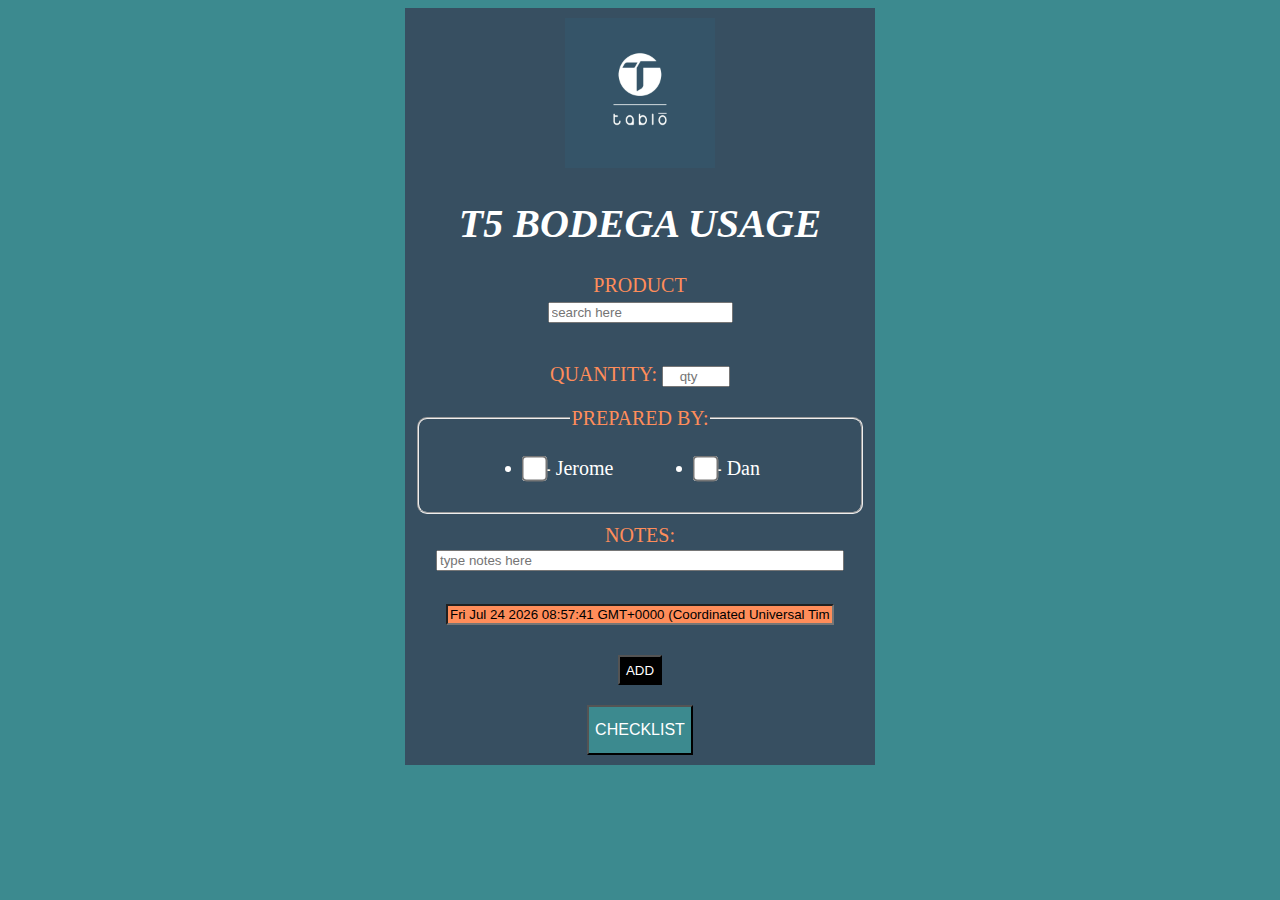
==== index.html @ 23da8565 "Update index.html" ====
<!DOCTYPE html>
<html>
    <meta name="viewport" charset="UTF-8" content="width=device-width, initial-scale=1">
    <head>
        <title>Tablo South LP5 Network</title>
    </head>
    <body>
      
      <div class="content">
      <div style="color: rgb(255, 141, 90); font-style: italic; font-size: 20px; text-align: center;">
        <div style="text-align: center;">
          <img src="Tablo Logo.jpg" alt="Tablo Logo" height="150" width="150"></div>
          <h1 style="color: white;">T5 BODEGA USAGE</h1>
      </div>
<form 
        method="POST" 
        action="https://script.google.com/macros/s/AKfycbz3XgRYZ6KFKcFBPeEWA0U07xus9Ce-g6Jvc00sNYn5mTCklDhjVxpC9tNVkVwQSv4/exec">
      <label for="PRODUCTS" style="color: rgb(255, 141, 90);">PRODUCT</label>
      <div style="margin-top: 2px;"></div>
  <input list="PRODUCTS" id="PRODUCT FILE" name="PRODUCT NAME" placeholder="search here">
    <datalist id="PRODUCTS">
          <option value="Ajinomoto 1kg">
          <option value="Alaska Whipped Cream">
          <option value="Badia Chipotle">
          <option value="Baking Powder (Calumet)">
          <option value="Baking Soda (Ferna)">
          <option value="Batter Mix (Oleo)">
          <option value="Bertolli Balsamic Vinegar 1.5l">
          <option value="Black Olives (Sansur)">
          <option value="Bread Crumbs 1kg">
          <option value="Breading Mix (Oleo)">
          <option value="Brine Solution 380g">
          <option value="C4 Rice">
          <option value="Cajun Spicy Mix 1.36kg">
          <option value="Candy Walnut (500g)">
          <option value="Canola Oil (Royal Ace 17l)">
          <option value="Celery Powder">
          <option value="Chili Flakes 1kg">
          <option value="Chili Seasoning">
          <option value="Cooking Oil">
          <option value="Corn Syrup">
          <option value="Cornstarch">
          <option value="Croutons">
          <option value="Datu Puti Soy Sauce 19l">
          <option value="Datu Puti Vinegar 19l">
          <option value="Del Monte Blend Ketchup">
          <option value="Distilled Vinegar (Mp)">
          <option value="Distilled White Vinegar (Heinz)">
          <option value="Dried Cranberry 500g">
          <option value="Dried Shitake">
          <option value="Dried Walnut">
          <option value="Emborg Perfect Pasta Cream">
          <option value="Figaro Capers">
          <option value="Flour Dredge">
          <option value="Four Star Rice / Customer Rice">
          <option value="Fried Garlic 5servs/pack">
          <option value="Garlic Powder">
          <option value="Gc Black Pepper Ground 1kg">
          <option value="Greek Seasoning 560g">
          <option value="Green Olives (Sansur)">
          <option value="Ideal Penne 500g">
          <option value="Iodized Salt">
          <option value="Italdoro Balsamic Vinegar">
          <option value="Jalapeno 1.8">
          <option value="Kara Coconut Cream Powder">
          <option value="Kmart Mirin">
          <option value="Knorr Gravy Mix">
          <option value="Knorr Liquid Seasoning (3.8l)">
          <option value="Knorr Rostip 1kl">
          <option value="Lea & Perrin Worcestershire Sauce">
          <option value="Linguine Royal">
          <option value="Lorins Patis">
          <option value="Mama Sita's Oyster Sauce">
          <option value="Mc Cormick Black Pepper Ground">
          <option value="Mc Cormick Black Peppermill Grind">
          <option value="Mc Cormick Cajun Seasoning Mix">
          <option value="Mc Cormick Mexican Seasoning">
          <option value="Mc Cormick Red Cayenne Pepper 1kg">
          <option value="Mc Cormick Spanish Paprika">
          <option value="Mc Cormick Taco Seasoning">
          <option value="Mc Oregano 500g">
          <option value="Mc Oregano Powder 1kg">
          <option value="Meat Tenderizer">
          <option value="Molinera Olive Oil 5l">
          <option value="Mushroom Whole (Prime) 2840g">
          <option value="Mushroom Whole (Sunbest) 2840g">
          <option value="Nutella Choco Hazelnut 900g">
          <option value="Organic Egg">
          <option value="Parsley Leaves Flakes 80g">
          <option value="Peotraco Powdered Sugar 450g">
          <option value="Pleasure Gold Cooking Cream">
          <option value="Rosemary Leaves Whole 235g">
          <option value="Salt & Pepper Mix 2.1kg">
          <option value="Salted Duck Egg">
          <option value="Salted Egg Based V3">
          <option value="Sesame Seed Black">
          <option value="Sesame Seed White">
          <option value="Sliced Almond Nuts">
          <option value="Sunbest Whole Peeled Tomato">
          <option value="Suree Tamarind Sauce">
          <option value="Tablo Breading Mix 2kg">
          <option value="Toragashi Chili Pepper">
          <option value="Urbani Truffle Oil">
          <option value="Pulled Pork Adobo Flakes 1kg">
          <option value="Bacon Vida 500g">
          <option value="Fresh Liempo">
          <option value="Mgr Adobo Flakes">
          <option value="Mgr. Pork Chop">
          <option value="Mgr Pork Liempo">
          <option value="Mgr Hamleg Pork Steak">
          <option value="Lechon Kawali">
          <option value="Lechon Kawali for T3 (Boiled Only)">
          <option value="Lechon Kawali Toppings for Sisig">
          <option value="Pork Steak">
          <option value="Pork Chop">
          <option value="Pork Spareribs Cooked V2">
          <option value="Pork Riblets">
          <option value="Pork Steak Ranchero">
          <option value="Pork Steak for Meat Platter">
          <option value="Pork Sisig New">
          <option value="Chicken Butterfly Breast">
          <option value="Chicken - Thigh Fillet (12kg.)">
          <option value="Tablo Beef">
          <option value="Shrimp">
          <option value="Clams/halaan">
          <option value="Bangus Belly">
          <option value="Fresh Salmon">
          <option value="Fresh Squid">
          <option value="Smoked Salmon">
          <option value="Squid Rings 1kg">
          <option value="Mojos 2.27kg">
          <option value="Molo Wrapper 3x3">
          <option value="Tokwa Miracle Soy">
          <option value="Unfried Nachos">
          <option value="Arla Feta Cheese">
          <option value="Chizboy Shredded Cheese">
          <option value="Danablu Cheese">
          <option value="Emborg Cream Cheese">
          <option value="Emborg Gouda Wheel">
          <option value="Feta Cheese">
          <option value="Mozarella Canoprole 5kg">
          <option value="Unsalted Butter">
          <option value="Unsalted Butter 2.5kg">
          <option value="Parmesan Cheese Powder">
          <option value="Adobo Sauce">
          <option value="Aioli Sauce">
          <option value="Basil Pesto">
          <option value="Bbq Glazed Basting">
          <option value="Bbq Mayo">
          <option value="Bbq Salad Dressing">
          <option value="Bourbon Bbq Sauce V2">
          <option value="Buffalo New Sauce">
          <option value="Butter Veggies Sauce">
          <option value="Caesar Dressing">
          <option value="Cheese Sauce">
          <option value="Chili Garlic Oyster Sauce">
          <option value="Coleslaw Dressing">
          <option value="Ensalada Sauce">
          <option value="Fried & Garlic Rice Sauce">
          <option value="Fried Garlic Oil">
          <option value="Garlic Bread Basting Sauce">
          <option value="Herb Basting Sauce V2">
          <option value="Herb Butter Shrimp Sauce">
          <option value="Herb Butter Roll">
          <option value="Honey Balsamic Dressing">
          <option value="Honey Garlic Sauce">
          <option value="Honey Labuyo Sauce">
          <option value="Lemon Garlic Aioli">
          <option value="Lemon Juice Solution">
          <option value="Mango Tamarind Citrus Dressing">
          <option value="Mushroom Based Soup">
          <option value="New Marinara Sauce">
          <option value="Peri Peri Rice Sauce">
          <option value="Peri Peri Sauce V2">
          <option value="Pico Solution Sauce">
          <option value="Pineapple Tamarind Bbq Glaze">
          <option value="Pink Guava">
          <option value="Pulled Pork Ragu Sauce">
          <option value="Ranchero Sauce V2">
          <option value="Salpicado Sauce">
          <option value="Salt & Pepper Basting">
          <option value="Soy Caramel Sauce V2">
          <option value="Spiced Vinegar V2">
          <option value="Sundried Tomato Pesto">
          <option value="Sweet Sauce">
          <option value="Tablo Nacho Beef V2">
          <option value="Texas Bbq V2">
          <option value="Tofu Veggies">
          <option value="Tokwa Sauce">
          <option value="7d Mango Puree 4l">
          <option value="Acqua Panna Sparkling Water">
          <option value="Bai Water Tablo 500ml">
          <option value="Bakersfield Ube Flavor">
          <option value="Ceres Fruit Juice Orange">
          <option value="Ceylon Black Tea">
          <option value="Chocolate Chips Big">
          <option value="Chocolate Chips Small">
          <option value="Coffee Beans: Artisan Microground">
          <option value="Coffee Beans: Benguet 500g">
          <option value="Coffee Beans: Brazil 500g">
          <option value="Coffee Beans: Burundi 500g">
          <option value="Coffee Beans: Columbia Decaf 500g">
          <option value="Coffee Beans: Espresso Blend">
          <option value="Coffee Beans: Ethiopia 500g">
          <option value="Coffee Beans: Itogon Benguet 500g">
          <option value="Conlins Milk Frappe">
          <option value="Coke Regular in Can">
          <option value="Coke Zero in Can">
          <option value="Dark Brown Sugar">
          <option value="Da Vinci Sipping Chocolate Powder">
          <option value="Everwhip Cream">
          <option value="Giffard White Chocolate">
          <option value="Gina Mango Nectar">
          <option value="Hanna Dairy Milk Full Cream">
          <option value="Herman Crunchy Spread">
          <option value="Honey Wildflower">
          <option value="Jaf Tea Pure Green Tea">
          <option value="Just Delicious Guava Nectar">
          <option value="Lychee - Sunbest (19pcs)">
          <option value="Lotus Biscoff Biscuit (16pcs/pack)">
          <option value="Lotus Biscoff Biscuit (32pcs/pack)">
          <option value="Lotus Biscoff Crunchy Spread">
          <option value="Matcha Green Tea Powder">
          <option value="Monin Powder Chocolate Frappe">
          <option value="Monin Powder Mocha">
          <option value="Monin Powder Non Dairy">
          <option value="Monin Sauce Caramel">
          <option value="Monin Sauce Dark Chocolate">
          <option value="Monin Syrup Caramel 1l">
          <option value="Monin Syrup Crème Bulee">
          <option value="Monin Syrup Hazelnut">
          <option value="Monin Syrup Peach">
          <option value="Monin Syrup Roasted Hazelnut">
          <option value="Monin Syrup Salted Caramel">
          <option value="Monin Syrup Vanilla">
          <option value="Muscovado Sugar">
          <option value="Muscovado Sugar (Peotraco)">
          <option value="Nestea House Blend (12 X 200g)">
          <option value="Nutrarich Dark Cocoa Powder">
          <option value="Passion Fruit Puree">
          <option value="Philippine Guava Juice Nectar">
          <option value="Refined White Sugar (5kg/pack)">
          <option value="Rootbeer in Can (Mug)">
          <option value="Saint Pellegrino Sparkling Water">
          <option value="Selecta Ice Cream - Super Thick Vanilla">
          <option value="Sprinkles Chocolate">
          <option value="Sprinkles White Chocolate">
          <option value="Strawberry Sauce From Comm V2">
          <option value="Sun Quick Pink Guava">
          <option value="Sun Tropics Pink Guava 1.89l">
          <option value="Tablo Ubuntu Blend Beans">
          <option value="Tablo Ubuntu Blend Beans">
          <option value="Torani White Chocolate">
          <option value="Ube">
          <option value="Vitasoy Plus">
          <option value="Vichy Catalan Sparkling Water">
          <option value="Xanthan Gum">
          <option value="Yogi Peppermint">
          <option value="Yogi Pure Green Tea">
          <option value="Yogi Relaxed Mind">
          <option value="Yogi Stressed Relief">
          <option value="Mini Basque Cheesecake">
          <option value="Carmen's Best Ice Cream">
          <option value="Fresh Mango">
          <option value="Grapefruit (Kg)">
          <option value="Blonde Ale Craft Beer">
          <option value="Cerveza Negra">
          <option value="Corona Extra Beer">
          <option value="Crazy Carabao Golden Pale">
          <option value="Crazy Carabao India Pale Ale">
          <option value="Crazy Carabao Pilsner">
          <option value="Engkanto Double Ipa">
          <option value="Engkanto Lager">
          <option value="Estrella">
          <option value="Heineken - Bottle">
          <option value="Hoegaarden">
          <option value="San Mig Premium All Malt">
          <option value="Stella">
          <option value="Superdry">
          <option value="Absolut Kurant">
          <option value="Absolut Vodka">
          <option value="Baileys Irish Cream">
          <option value="Bacardi Gold">
          <option value="Beefeater Gin">
          <option value="Captain Morgan (Gold)">
          <option value="Delas Cotes Du Rhone">
          <option value="Elderflower (Giffard)">
          <option value="Gato Negro Chardonnay">
          <option value="Gato Negro Merlot">
          <option value="Giffard Elderflower Syrup">
          <option value="Glen Livet">
          <option value="Glen Livet 12y/o">
          <option value="Hendricks Gin">
          <option value="Jack Daniels">
          <option value="Jagermeister">
          <option value="Jameson Irish Whiskey">
          <option value="Jim Beam White">
          <option value="Jose Cuervo Gold">
          <option value="Jose Cuervo Silver">
          <option value="Jw Black Label - 1l">
          <option value="Jw Gold Label - 1l">
          <option value="Jw Red Label - 1l">
          <option value="Makers Mark">
          <option value="Malibu Rum">
          <option value="Olmeca Tequila">
          <option value="Singleton 12 Single Malt">
          <option value="Singleton Dufftown 12yrs">
          <option value="Smirn Off Vodka">
          <option value="Tanqueray London Dry Gin">
          <option value="Tanqueray No.10 Gin 700ml">
          <option value="Zafiro Gin">
          <option value="Crios Cabernet Sauvignon">
          <option value="Crios Chardonnay">
          <option value="Grand Verano Cabernet">
          <option value="Grand Verano Merlot">
          <option value="Grand Verano Sauvignon White">
          <option value="Hardy's Merlot">
          <option value="Le Grand Noir Sauvignon Blanc">
          <option value="Luis Felipe Cabernet Sauvignon">
          <option value="Luis Felipe Chardonnay">
          <option value="Luis Felipe Merlot">
          <option value="Premio Sauvignon">
          <option value="Yellow Tail - Chardonnay">
          <option value="Yellow Tail - Merlot">
          <option value="Yellow Tail - Pink Muscato">
          <option value="7 Up Pet Bottle">
          <option value="Apple Cider - Heinz">
          <option value="Del Monte Pineappleorange 1l">
          <option value="Dm Red Cane Vinegar">
          <option value="Ginger Ale - Watsons">
          <option value="Honey Citron Ginger Tea">
          <option value="Organic Kirkland Blue Agave">
          <option value="Pancake Syrup">
          <option value="Pure Lemon Juice Extract">
          <option value="Real Lemon">
          <option value="Smuckers Strawberry">
          <option value="Soda Water - Watsons">
          <option value="Sprite ©">
          <option value="Tonic Water - Watsons">
          <option value="Treetop Apple Juice">
          <option value="Bitter Truth - Angostura">
          <option value="Bitter Truth - Chocolate">
          <option value="Bitter Truth - Grapefruit">
          <option value="Bitter Truth - Orange">
          <option value="Cruzan Aged Light Rum">
          <option value="Jinro Soju 24%">
          <option value="Ocean Spray Grapefruit Juice">
          <option value="Orchid Triple Sec">
          <option value="Orchid Coconut Rhum">
          <option value="Primera Light Brandy">
          <option value="Chili Powder for Bar">
          <option value="First Street Cherry">
          <option value="Hibiscus">
          <option value="Hosen Cherries">
          <option value="Juniper Berries">
          <option value="Master Chef Rock Salt for Bar">
          <option value="Mccormick Peppermill Ground for Bar">
          <option value="Mccormick Rosemary for Bar">
          <option value="Natural Tides Sea Salt 700g">
          <option value="Peaflower">
          <option value="Tajin">
          <option value="Aluminum 1/2 Table Pan">
          <option value="Aluminum Foil">
          <option value="Aluminum Full Table Pan 15s">
          <option value="Black Fork">
          <option value="Black Spoon">
          <option value="Brown Paper Bag #35 With Handle">
          <option value="Brown Paper Bag #45 Long With Handle">
          <option value="Brown Paper Bag Small #25 100s">
          <option value="Brown Paper Bag Small #6">
          <option value="Coupon Card">
          <option value="Food Wrapper">
          <option value="Kraft Brown Cup 12oz">
          <option value="Meal Box White Extra Large">
          <option value="Meal Box White Large 50s">
          <option value="M. Pet Cup 20oz Clear Flat Lid">
          <option value="M. Pet Cup 20oz Clear Strawless Lid">
          <option value="Plastic Seal for Spoon & Fork">
          <option value="Plastic Take-out Double 100's">
          <option value="Plastic Take-out Single 100's">
          <option value="Re - 750">
          <option value="Ro - 1 (100s)">
          <option value="Ro - 10 (10s)">
          <option value="Ro - 3 (100s)">
          <option value="Sq-1000">
          <option value="Sp-1600">
          <option value="Spaghetti Box">
          <option value="Spaghetti Box (New Brand)">
          <option value="T/o Sticker Big 58s">
          <option value="T/o Sticker Small 91s">
          <option value="Take Out Cake Tray">
          <option value="Take Out Coffee - 12oz White W/ Print">
          <option value="Take Out Coffee - 22oz Printed Platic Cup">
          <option value="Take Out Coffee - Dome Lid">
          <option value="Take Out Coffee - Flat Lid Pp Lid">
          <option value="Take Out Coffee- Cover Lid">
          <option value="Take Out Cup Holder">
          <option value="Take Out Note">
          <option value="Ziplock Bag #2">
          <option value="Bambino Cookies">
          <option value="Bamboo Skewers 9&#34;">
          <option value="Bamboo Sticks 10&#34;">
          <option value="Bending Black Straw 100s">
          <option value="Butane">
          <option value="White Candle 50s">
          <option value="Cheers Candle">
          <option value="Chupa Chups 15s">
          <option value="Ciabatta Bread">
          <option value="Clear Plastic 10x14">
          <option value="Clear Plastic 5x10">
          <option value="Coffee Note">
          <option value="Customized Cup With Logo (for T3 Waiting)">
          <option value="Franks Hot Sauce 3.78l">
          <option value="Happy Birthday Acrylic Topper">
          <option value="Heinz Tomato Kethup (Small)">
          <option value="Heinz Tomato Kethup (Big)">
          <option value="Himalayan Pink Salt">
          <option value="Kitchen Label Mon-sun">
          <option value="Kropek 10kg/box">
          <option value="Mentos Mint 50s">
          <option value="Nestea Restaurant Blend (12 X 200g)">
          <option value="Plastic Bag White Big">
          <option value="Pre-cut Parchment Paper 10x10">
          <option value="Premium Black Table Napkin 80ply">
          <option value="Red Stirrer">
          <option value="Skewers 9&#34;">
          <option value="Sticker for Birthday Banner">
          <option value="Sweetener - Member's Selection">
          <option value="Sweetener - Splenda">
          <option value="Sweetener - Splenda">
          <option value="Table Napkin Natural Brown 300x300">
          <option value="Tablo Greaseliner 10x10">
          <option value="Tapatio 946ml">
          <option value="V60 02 Coffee Filter - Brown">
          <option value="V60 02 Coffee Filter - White">
          <option value="Whip Cream Charger 25whip">
          <option value="White Paper Bag #2 (for T3 Waiting)">
          <option value="Wooden Stirrer W/ Wrap Med">
          <option value="Wrap Toothpick">
          <option value="Alcohol">
          <option value="Basahan Bilog">
          <option value="Baygon Odorless">
          <option value="Baygon Water Based">
          <option value="Black Latex Gloves (L)">
          <option value="Black Latex Gloves (M)">
          <option value="Black Latex Gloves (S)">
          <option value="Clean Aide Microfiber 12s">
          <option value="Degreaser">
          <option value="Dishwashing Liquid 24l">
          <option value="Face Mask">
          <option value="Garbage Bag (Black)">
          <option value="Garbage Bag (Green)">
          <option value="Glade - Lemon Spray">
          <option value="Glade - Refill Spray">
          <option value="Hairnet">
          <option value="Klin 365 3in1">
          <option value="Liquid Handsoap">
          <option value="Linol Supra">
          <option value="Micro Fiber Cloth 12s 30cm/yellow">
          <option value="Micro Fiber Cloth 12s 30cm/green">
          <option value="Micro Fiber Cloth 12s 30cm/blue">
          <option value="Micro Fiber Cloth 12s 30cm/red">
          <option value="Micro Fiber Cloth 12s 30cm/brown">
          <option value="Mop Head Long - Green">
          <option value="Mop Head Long - Red">
          <option value="Mop Head Long - Blue">
          <option value="Mop Handle - Yellow">
          <option value="Mop Handle - Green">
          <option value="Mop Handle - Red">
          <option value="Mop Handle - Blue">
          <option value="Scotch Brite">
          <option value="Steel Wool">
          <option value="Tissue Bathroom Roll">
          <option value="Tissue Interfolded (Paper Towel White)">
          <option value="Wega Coffee Machine Cleaner">
          <option value="Water Soluble - White Tea & Ginger 100ml">
          <option value="Aa Battery 4pack">
          <option value="Aaa Battery 4pack">
          <option value="Adding Machine Tape 2-1/4">
          <option value="Armak Scotch Tape 1x48">
          <option value="Brown Envelope Long 50s">
          <option value="Brown Envelope Short 50s">
          <option value="Calculator Jmc-1412 Joy">
          <option value="Carbon Paper Long Blue">
          <option value="Casio Calculator Mx-12b">
          <option value="Cb25v 3-in-1 Charging Cable">
          <option value="Clearbook 40pkt">
          <option value="Clipboard Plastic 4a Black">
          <option value="Clipboard W/ Cover">
          <option value="Coin Envelope (Pcs)">
          <option value="Coin Envelope 25s">
          <option value="Cork Board 24x36">
          <option value="Columnar Note 707 12 Col">
          <option value="Columnar Pad 14x17 10 Col">
          <option value="Correction Tape Joy 823">
          <option value="Crystal Ballpen Red/black">
          <option value="Double Sided Tape 1&#34;X10&#34;">
          <option value="Electric Calculator Ribbon Ad-rite Single Spool">
          <option value="Epson Ink 003 Black">
          <option value="Fastener">
          <option value="File Tray 3 Level">
          <option value="Flex Ballpen Black">
          <option value="Flex Ballpen Red">
          <option value="Flex Permanent Marker">
          <option value="Flex White Board Marker">
          <option value="Folder Pressboard">
          <option value="Guest Check Holder Black 10x5.5">
          <option value="Hbw Whiteboard Marker Black">
          <option value="Hp Ink Cartridge #680 Blk">
          <option value="Hp Ink Cartridge #680 Colored">
          <option value="Hp Ink Cartridge #682 Blk">
          <option value="Hp Ink Cartridge #682 Colored">
          <option value="King Scotch Tape 1&#34;">
          <option value="Kraft Folder Long">
          <option value="Kraft Folder Short">
          <option value="Long Bond Paper">
          <option value="Magazine File Organizer 4layers">
          <option value="Magazine File Holder 2layers">
          <option value="Max Stapler #35 W/ Remover">
          <option value="Notebook 80's">
          <option value="Packaging Tape 48x100">
          <option value="Packing Tape 80mmx40m">
          <option value="Paper Clip Vinyl Jumbo">
          <option value="Paper Clip Vinyl Small">
          <option value="Pilot Marking Pen Black">
          <option value="Pilot White Board Marker">
          <option value="Plastic Envelope Clear (L)">
          <option value="Push Pins 100's">
          <option value="Push Pins 50s">
          <option value="Record Book 150s">
          <option value="Record Book 300s">
          <option value="Record Book Mini 300s (Valiant)">
          <option value="Record Book Mini 300s (Veco)">
          <option value="Refill Correction Tape">
          <option value="Rubber Band 50g">
          <option value="Rubber Band Small">
          <option value="Sales Journal">
          <option value="Scissor 8&#34;">
          <option value="Scissor Smart Cook">
          <option value="Sharpie Marker Black">
          <option value="Short Bond Paper">
          <option value="Stamp Date/received Gry">
          <option value="Spaces Stationery Organizer Black">
          <option value="Stamp Pad Ink Black/red">
          <option value="Stamp Pad No.2">
          <option value="Staple Wire #10">
          <option value="Staple Wire #35">
          <option value="Stapler Remover">
          <option value="Stick on Notes 100shts 3x3">
          <option value="Stick on Notes 100shts 2x2">
          <option value="Stick on Notes 100shts 2x3">
          <option value="Stick on Notes 100shts 5x.05">
          <option value="Tape Dispenser Dual Core Td800">
          <option value="Thermal Paper 57x40 (Grab)">
          <option value="Thermal Paper 80x70">
          <option value="Time Card 50s">
          <option value="White Board Aluminum 30x40cm">
          <option value="Advance Continues Form 11x9 1/2 3ply 56gsm">
          <option value="Colored Pen 12col">
          <option value="Colored Pencil 16s">
          <option value="Crayola Crayons Big 8s">
          <option value="Cutter 5in">
          <option value="Dong-a My Gel Black 0.5mm">
          <option value="Dong-a My Gel Refill Black .05mm">
          <option value="Drawing Book">
          <option value="Electric Calculator Adrite Ink Ribbon Double Spool">
          <option value="Epson Endless Ribbon Refill">
          <option value="Highlighter Green Hbw">
          <option value="Hp Ink Bottle Gt52 Cyan">
          <option value="Hp Ink Bottle Gt52 Magenta">
          <option value="Hp Ink Bottle Gt52 Yellow">
          <option value="Hp Ink Bottle Gt53 Blk 135ml">
          <option value="Pencil">
          <option value="Plastic Ruler 12&#34;">
          <option value="Sharpie Marking Pen Black Small">
          <option value="Advance Continues Paper 1 Ply">
    </datalist>
      <div style="margin-top: 40px">
      <label for="QUANTITY" style="color: rgb(255, 141, 90);">QUANTITY:</label>
  <input type="number" id="QUANTITY" name="QUANTITY" step=".001" style="height: auto; width: 60px; text-align: center;" placeholder="qty"></div>
      <div style="margin-top: 20px"></div>
      <fieldset style="border-radius: 10px;">
        <legend style="color: rgb(255, 141, 90);">PREPARED BY:</legend>
        <ul>
          <div style="column-count: 2; text-align: left; margin-left: 50px;">
          <li><input type="checkbox" name="PREPARED BY" class="largerCheckbox" value="Jerome">- Jerome</li>
          <li><input type="checkbox" name="PREPARED BY" class="largerCheckbox" value="Dan">- Dan</li>
      </ul>
    </fieldset>
        <div style="margin-top: 10px;"></div>
        <label style="color: rgb(255, 141, 90);">NOTES:</label><br>
        <input type="text" name="NOTES" placeholder="type notes here" style="width: 400px;"> 
        <div style="margin-top: 30px;"></div>
        <input id="time" name="TIME" style="width: 380px; text-align: center; background-color: rgb(255, 141, 90);"> 
  <div style="margin-top: 30px"></div>
      <button type="submit" onclick="hideButton(this)" style="background-color: black; color: white; height: 30px;">ADD</button>
      <div style="margin-top: 20px;"></div>
     </body>
</form>
<div style="margin-top: 10px;"></div>
<form action="checklist.html">
    <input type="submit" value="CHECKLIST" style="height: 50px; font-family: Arial, Helvetica, sans-serif; font-size: 16px; background-color: rgb(60, 138, 143); color: white;">
</form>

<style>
  input.largerCheckbox {
            transform: scale(2);
        }

  body {
    background-color: rgb(60, 138, 143);
  }
  .content {
text-align: center;
font-size: 20px;
color: white;
max-width: 450px;
margin: auto;
background: rgb(55, 79, 97);
padding: 10px;
 }
</style>
<script>
  function hideButton(x)
   {
    x.style.display = 'none';
   }

</script>
<script type="text/javascript">
  document.getElementById('time').value = Date();
</script>
</html>
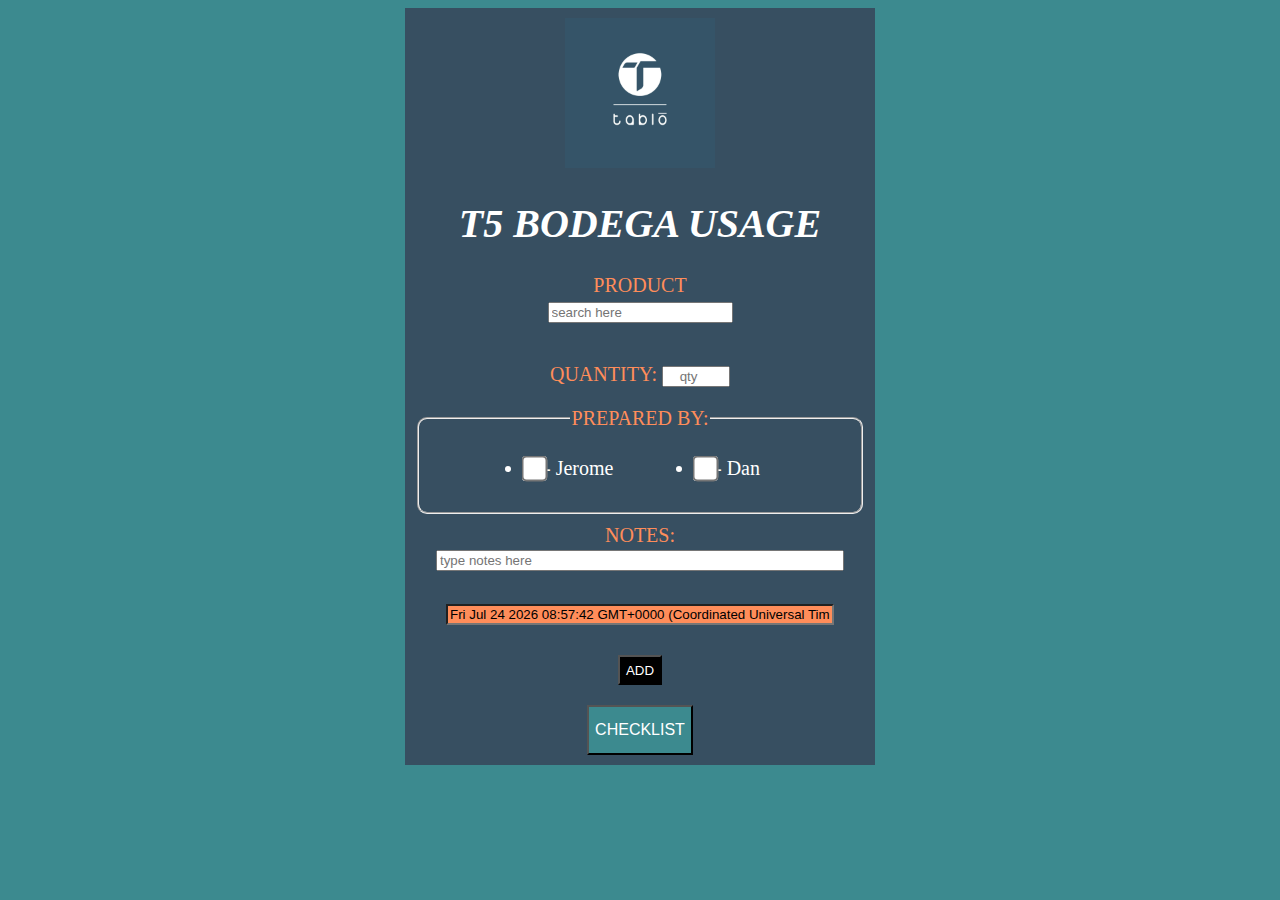
==== commit 5c033402: "Update index.html" ====
--- a/index.html
+++ b/index.html
@@ -3,6 +3,7 @@
     <meta name="viewport" charset="UTF-8" content="width=device-width, initial-scale=1">
     <head>
         <title>Tablo South LP5 Network</title>
+        <link rel="icon" type="image/x-icon" href="Tablo Logo.jpg">
     </head>
     <body>
       
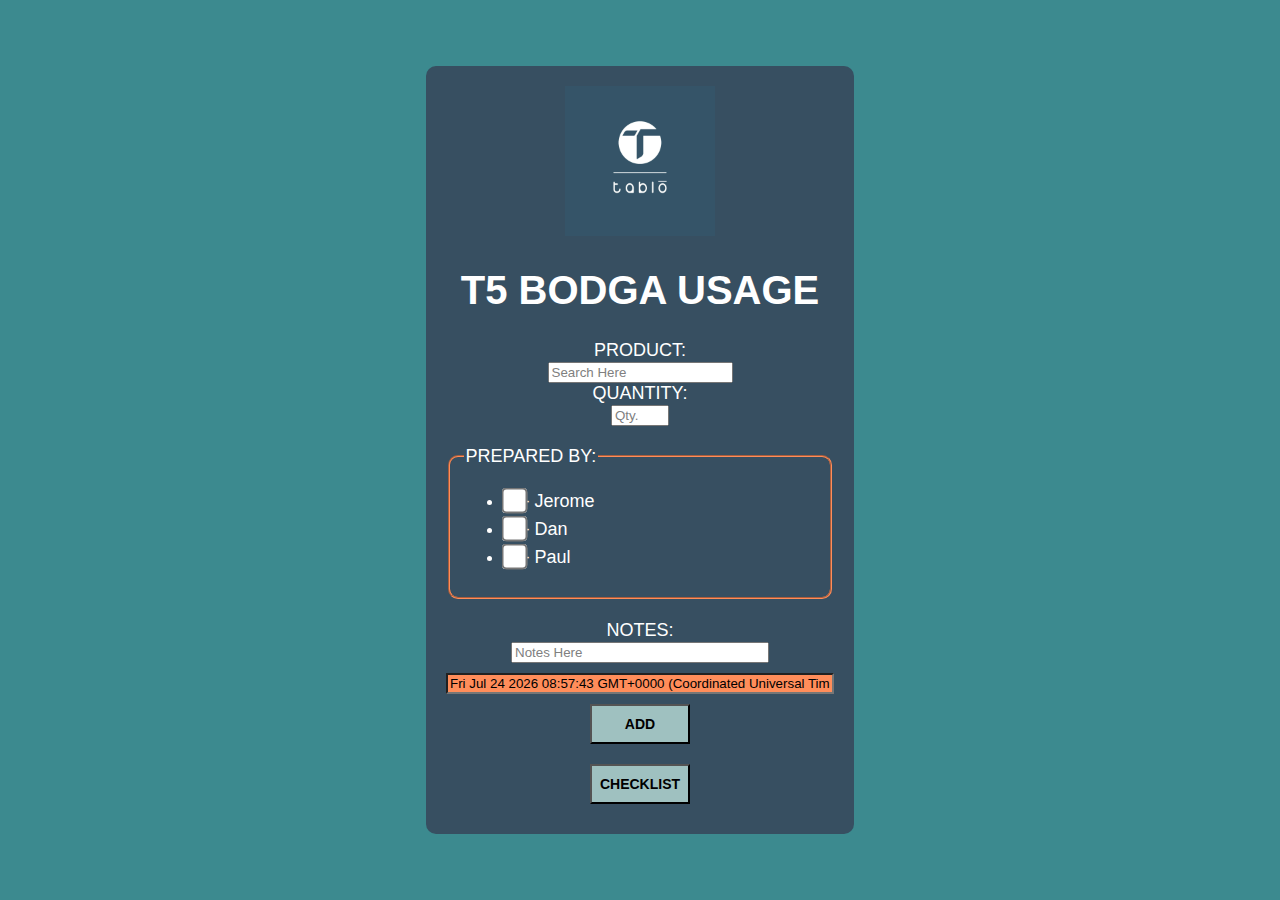
==== commit e3a9e4dc: "Update index.html" ====
--- a/index.html
+++ b/index.html
@@ -1,634 +1,595 @@
 <!DOCTYPE html>
-<html>
-    <meta name="viewport" charset="UTF-8" content="width=device-width, initial-scale=1">
-    <head>
-        <title>Tablo South LP5 Network</title>
-        <link rel="icon" type="image/x-icon" href="Tablo Logo.jpg">
-    </head>
-    <body>
-      
-      <div class="content">
-      <div style="color: rgb(255, 141, 90); font-style: italic; font-size: 20px; text-align: center;">
-        <div style="text-align: center;">
-          <img src="Tablo Logo.jpg" alt="Tablo Logo" height="150" width="150"></div>
-          <h1 style="color: white;">T5 BODEGA USAGE</h1>
-      </div>
-<form 
-        method="POST" 
-        action="https://script.google.com/macros/s/AKfycbz3XgRYZ6KFKcFBPeEWA0U07xus9Ce-g6Jvc00sNYn5mTCklDhjVxpC9tNVkVwQSv4/exec">
-      <label for="PRODUCTS" style="color: rgb(255, 141, 90);">PRODUCT</label>
-      <div style="margin-top: 2px;"></div>
-  <input list="PRODUCTS" id="PRODUCT FILE" name="PRODUCT NAME" placeholder="search here">
-    <datalist id="PRODUCTS">
-          <option value="Ajinomoto 1kg">
-          <option value="Alaska Whipped Cream">
-          <option value="Badia Chipotle">
-          <option value="Baking Powder (Calumet)">
-          <option value="Baking Soda (Ferna)">
-          <option value="Batter Mix (Oleo)">
-          <option value="Bertolli Balsamic Vinegar 1.5l">
-          <option value="Black Olives (Sansur)">
-          <option value="Bread Crumbs 1kg">
-          <option value="Breading Mix (Oleo)">
-          <option value="Brine Solution 380g">
-          <option value="C4 Rice">
-          <option value="Cajun Spicy Mix 1.36kg">
-          <option value="Candy Walnut (500g)">
-          <option value="Canola Oil (Royal Ace 17l)">
-          <option value="Celery Powder">
-          <option value="Chili Flakes 1kg">
-          <option value="Chili Seasoning">
-          <option value="Cooking Oil">
-          <option value="Corn Syrup">
-          <option value="Cornstarch">
-          <option value="Croutons">
-          <option value="Datu Puti Soy Sauce 19l">
-          <option value="Datu Puti Vinegar 19l">
-          <option value="Del Monte Blend Ketchup">
-          <option value="Distilled Vinegar (Mp)">
-          <option value="Distilled White Vinegar (Heinz)">
-          <option value="Dried Cranberry 500g">
-          <option value="Dried Shitake">
-          <option value="Dried Walnut">
-          <option value="Emborg Perfect Pasta Cream">
-          <option value="Figaro Capers">
-          <option value="Flour Dredge">
-          <option value="Four Star Rice / Customer Rice">
-          <option value="Fried Garlic 5servs/pack">
-          <option value="Garlic Powder">
-          <option value="Gc Black Pepper Ground 1kg">
-          <option value="Greek Seasoning 560g">
-          <option value="Green Olives (Sansur)">
-          <option value="Ideal Penne 500g">
-          <option value="Iodized Salt">
-          <option value="Italdoro Balsamic Vinegar">
-          <option value="Jalapeno 1.8">
-          <option value="Kara Coconut Cream Powder">
-          <option value="Kmart Mirin">
-          <option value="Knorr Gravy Mix">
-          <option value="Knorr Liquid Seasoning (3.8l)">
-          <option value="Knorr Rostip 1kl">
-          <option value="Lea & Perrin Worcestershire Sauce">
-          <option value="Linguine Royal">
-          <option value="Lorins Patis">
-          <option value="Mama Sita's Oyster Sauce">
-          <option value="Mc Cormick Black Pepper Ground">
-          <option value="Mc Cormick Black Peppermill Grind">
-          <option value="Mc Cormick Cajun Seasoning Mix">
-          <option value="Mc Cormick Mexican Seasoning">
-          <option value="Mc Cormick Red Cayenne Pepper 1kg">
-          <option value="Mc Cormick Spanish Paprika">
-          <option value="Mc Cormick Taco Seasoning">
-          <option value="Mc Oregano 500g">
-          <option value="Mc Oregano Powder 1kg">
-          <option value="Meat Tenderizer">
-          <option value="Molinera Olive Oil 5l">
-          <option value="Mushroom Whole (Prime) 2840g">
-          <option value="Mushroom Whole (Sunbest) 2840g">
-          <option value="Nutella Choco Hazelnut 900g">
-          <option value="Organic Egg">
-          <option value="Parsley Leaves Flakes 80g">
-          <option value="Peotraco Powdered Sugar 450g">
-          <option value="Pleasure Gold Cooking Cream">
-          <option value="Rosemary Leaves Whole 235g">
-          <option value="Salt & Pepper Mix 2.1kg">
-          <option value="Salted Duck Egg">
-          <option value="Salted Egg Based V3">
-          <option value="Sesame Seed Black">
-          <option value="Sesame Seed White">
-          <option value="Sliced Almond Nuts">
-          <option value="Sunbest Whole Peeled Tomato">
-          <option value="Suree Tamarind Sauce">
-          <option value="Tablo Breading Mix 2kg">
-          <option value="Toragashi Chili Pepper">
-          <option value="Urbani Truffle Oil">
-          <option value="Pulled Pork Adobo Flakes 1kg">
-          <option value="Bacon Vida 500g">
-          <option value="Fresh Liempo">
-          <option value="Mgr Adobo Flakes">
-          <option value="Mgr. Pork Chop">
-          <option value="Mgr Pork Liempo">
-          <option value="Mgr Hamleg Pork Steak">
-          <option value="Lechon Kawali">
-          <option value="Lechon Kawali for T3 (Boiled Only)">
-          <option value="Lechon Kawali Toppings for Sisig">
-          <option value="Pork Steak">
-          <option value="Pork Chop">
-          <option value="Pork Spareribs Cooked V2">
-          <option value="Pork Riblets">
-          <option value="Pork Steak Ranchero">
-          <option value="Pork Steak for Meat Platter">
-          <option value="Pork Sisig New">
-          <option value="Chicken Butterfly Breast">
-          <option value="Chicken - Thigh Fillet (12kg.)">
-          <option value="Tablo Beef">
-          <option value="Shrimp">
-          <option value="Clams/halaan">
-          <option value="Bangus Belly">
-          <option value="Fresh Salmon">
-          <option value="Fresh Squid">
-          <option value="Smoked Salmon">
-          <option value="Squid Rings 1kg">
-          <option value="Mojos 2.27kg">
-          <option value="Molo Wrapper 3x3">
-          <option value="Tokwa Miracle Soy">
-          <option value="Unfried Nachos">
-          <option value="Arla Feta Cheese">
-          <option value="Chizboy Shredded Cheese">
-          <option value="Danablu Cheese">
-          <option value="Emborg Cream Cheese">
-          <option value="Emborg Gouda Wheel">
-          <option value="Feta Cheese">
-          <option value="Mozarella Canoprole 5kg">
-          <option value="Unsalted Butter">
-          <option value="Unsalted Butter 2.5kg">
-          <option value="Parmesan Cheese Powder">
-          <option value="Adobo Sauce">
-          <option value="Aioli Sauce">
-          <option value="Basil Pesto">
-          <option value="Bbq Glazed Basting">
-          <option value="Bbq Mayo">
-          <option value="Bbq Salad Dressing">
-          <option value="Bourbon Bbq Sauce V2">
-          <option value="Buffalo New Sauce">
-          <option value="Butter Veggies Sauce">
-          <option value="Caesar Dressing">
-          <option value="Cheese Sauce">
-          <option value="Chili Garlic Oyster Sauce">
-          <option value="Coleslaw Dressing">
-          <option value="Ensalada Sauce">
-          <option value="Fried & Garlic Rice Sauce">
-          <option value="Fried Garlic Oil">
-          <option value="Garlic Bread Basting Sauce">
-          <option value="Herb Basting Sauce V2">
-          <option value="Herb Butter Shrimp Sauce">
-          <option value="Herb Butter Roll">
-          <option value="Honey Balsamic Dressing">
-          <option value="Honey Garlic Sauce">
-          <option value="Honey Labuyo Sauce">
-          <option value="Lemon Garlic Aioli">
-          <option value="Lemon Juice Solution">
-          <option value="Mango Tamarind Citrus Dressing">
-          <option value="Mushroom Based Soup">
-          <option value="New Marinara Sauce">
-          <option value="Peri Peri Rice Sauce">
-          <option value="Peri Peri Sauce V2">
-          <option value="Pico Solution Sauce">
-          <option value="Pineapple Tamarind Bbq Glaze">
-          <option value="Pink Guava">
-          <option value="Pulled Pork Ragu Sauce">
-          <option value="Ranchero Sauce V2">
-          <option value="Salpicado Sauce">
-          <option value="Salt & Pepper Basting">
-          <option value="Soy Caramel Sauce V2">
-          <option value="Spiced Vinegar V2">
-          <option value="Sundried Tomato Pesto">
-          <option value="Sweet Sauce">
-          <option value="Tablo Nacho Beef V2">
-          <option value="Texas Bbq V2">
-          <option value="Tofu Veggies">
-          <option value="Tokwa Sauce">
-          <option value="7d Mango Puree 4l">
-          <option value="Acqua Panna Sparkling Water">
-          <option value="Bai Water Tablo 500ml">
-          <option value="Bakersfield Ube Flavor">
-          <option value="Ceres Fruit Juice Orange">
-          <option value="Ceylon Black Tea">
-          <option value="Chocolate Chips Big">
-          <option value="Chocolate Chips Small">
-          <option value="Coffee Beans: Artisan Microground">
-          <option value="Coffee Beans: Benguet 500g">
-          <option value="Coffee Beans: Brazil 500g">
-          <option value="Coffee Beans: Burundi 500g">
-          <option value="Coffee Beans: Columbia Decaf 500g">
-          <option value="Coffee Beans: Espresso Blend">
-          <option value="Coffee Beans: Ethiopia 500g">
-          <option value="Coffee Beans: Itogon Benguet 500g">
-          <option value="Conlins Milk Frappe">
-          <option value="Coke Regular in Can">
-          <option value="Coke Zero in Can">
-          <option value="Dark Brown Sugar">
-          <option value="Da Vinci Sipping Chocolate Powder">
-          <option value="Everwhip Cream">
-          <option value="Giffard White Chocolate">
-          <option value="Gina Mango Nectar">
-          <option value="Hanna Dairy Milk Full Cream">
-          <option value="Herman Crunchy Spread">
-          <option value="Honey Wildflower">
-          <option value="Jaf Tea Pure Green Tea">
-          <option value="Just Delicious Guava Nectar">
-          <option value="Lychee - Sunbest (19pcs)">
-          <option value="Lotus Biscoff Biscuit (16pcs/pack)">
-          <option value="Lotus Biscoff Biscuit (32pcs/pack)">
-          <option value="Lotus Biscoff Crunchy Spread">
-          <option value="Matcha Green Tea Powder">
-          <option value="Monin Powder Chocolate Frappe">
-          <option value="Monin Powder Mocha">
-          <option value="Monin Powder Non Dairy">
-          <option value="Monin Sauce Caramel">
-          <option value="Monin Sauce Dark Chocolate">
-          <option value="Monin Syrup Caramel 1l">
-          <option value="Monin Syrup Crème Bulee">
-          <option value="Monin Syrup Hazelnut">
-          <option value="Monin Syrup Peach">
-          <option value="Monin Syrup Roasted Hazelnut">
-          <option value="Monin Syrup Salted Caramel">
-          <option value="Monin Syrup Vanilla">
-          <option value="Muscovado Sugar">
-          <option value="Muscovado Sugar (Peotraco)">
-          <option value="Nestea House Blend (12 X 200g)">
-          <option value="Nutrarich Dark Cocoa Powder">
-          <option value="Passion Fruit Puree">
-          <option value="Philippine Guava Juice Nectar">
-          <option value="Refined White Sugar (5kg/pack)">
-          <option value="Rootbeer in Can (Mug)">
-          <option value="Saint Pellegrino Sparkling Water">
-          <option value="Selecta Ice Cream - Super Thick Vanilla">
-          <option value="Sprinkles Chocolate">
-          <option value="Sprinkles White Chocolate">
-          <option value="Strawberry Sauce From Comm V2">
-          <option value="Sun Quick Pink Guava">
-          <option value="Sun Tropics Pink Guava 1.89l">
-          <option value="Tablo Ubuntu Blend Beans">
-          <option value="Tablo Ubuntu Blend Beans">
-          <option value="Torani White Chocolate">
-          <option value="Ube">
-          <option value="Vitasoy Plus">
-          <option value="Vichy Catalan Sparkling Water">
-          <option value="Xanthan Gum">
-          <option value="Yogi Peppermint">
-          <option value="Yogi Pure Green Tea">
-          <option value="Yogi Relaxed Mind">
-          <option value="Yogi Stressed Relief">
-          <option value="Mini Basque Cheesecake">
-          <option value="Carmen's Best Ice Cream">
-          <option value="Fresh Mango">
-          <option value="Grapefruit (Kg)">
-          <option value="Blonde Ale Craft Beer">
-          <option value="Cerveza Negra">
-          <option value="Corona Extra Beer">
-          <option value="Crazy Carabao Golden Pale">
-          <option value="Crazy Carabao India Pale Ale">
-          <option value="Crazy Carabao Pilsner">
-          <option value="Engkanto Double Ipa">
-          <option value="Engkanto Lager">
-          <option value="Estrella">
-          <option value="Heineken - Bottle">
-          <option value="Hoegaarden">
-          <option value="San Mig Premium All Malt">
-          <option value="Stella">
-          <option value="Superdry">
-          <option value="Absolut Kurant">
-          <option value="Absolut Vodka">
-          <option value="Baileys Irish Cream">
-          <option value="Bacardi Gold">
-          <option value="Beefeater Gin">
-          <option value="Captain Morgan (Gold)">
-          <option value="Delas Cotes Du Rhone">
-          <option value="Elderflower (Giffard)">
-          <option value="Gato Negro Chardonnay">
-          <option value="Gato Negro Merlot">
-          <option value="Giffard Elderflower Syrup">
-          <option value="Glen Livet">
-          <option value="Glen Livet 12y/o">
-          <option value="Hendricks Gin">
-          <option value="Jack Daniels">
-          <option value="Jagermeister">
-          <option value="Jameson Irish Whiskey">
-          <option value="Jim Beam White">
-          <option value="Jose Cuervo Gold">
-          <option value="Jose Cuervo Silver">
-          <option value="Jw Black Label - 1l">
-          <option value="Jw Gold Label - 1l">
-          <option value="Jw Red Label - 1l">
-          <option value="Makers Mark">
-          <option value="Malibu Rum">
-          <option value="Olmeca Tequila">
-          <option value="Singleton 12 Single Malt">
-          <option value="Singleton Dufftown 12yrs">
-          <option value="Smirn Off Vodka">
-          <option value="Tanqueray London Dry Gin">
-          <option value="Tanqueray No.10 Gin 700ml">
-          <option value="Zafiro Gin">
-          <option value="Crios Cabernet Sauvignon">
-          <option value="Crios Chardonnay">
-          <option value="Grand Verano Cabernet">
-          <option value="Grand Verano Merlot">
-          <option value="Grand Verano Sauvignon White">
-          <option value="Hardy's Merlot">
-          <option value="Le Grand Noir Sauvignon Blanc">
-          <option value="Luis Felipe Cabernet Sauvignon">
-          <option value="Luis Felipe Chardonnay">
-          <option value="Luis Felipe Merlot">
-          <option value="Premio Sauvignon">
-          <option value="Yellow Tail - Chardonnay">
-          <option value="Yellow Tail - Merlot">
-          <option value="Yellow Tail - Pink Muscato">
-          <option value="7 Up Pet Bottle">
-          <option value="Apple Cider - Heinz">
-          <option value="Del Monte Pineappleorange 1l">
-          <option value="Dm Red Cane Vinegar">
-          <option value="Ginger Ale - Watsons">
-          <option value="Honey Citron Ginger Tea">
-          <option value="Organic Kirkland Blue Agave">
-          <option value="Pancake Syrup">
-          <option value="Pure Lemon Juice Extract">
-          <option value="Real Lemon">
-          <option value="Smuckers Strawberry">
-          <option value="Soda Water - Watsons">
-          <option value="Sprite ©">
-          <option value="Tonic Water - Watsons">
-          <option value="Treetop Apple Juice">
-          <option value="Bitter Truth - Angostura">
-          <option value="Bitter Truth - Chocolate">
-          <option value="Bitter Truth - Grapefruit">
-          <option value="Bitter Truth - Orange">
-          <option value="Cruzan Aged Light Rum">
-          <option value="Jinro Soju 24%">
-          <option value="Ocean Spray Grapefruit Juice">
-          <option value="Orchid Triple Sec">
-          <option value="Orchid Coconut Rhum">
-          <option value="Primera Light Brandy">
-          <option value="Chili Powder for Bar">
-          <option value="First Street Cherry">
-          <option value="Hibiscus">
-          <option value="Hosen Cherries">
-          <option value="Juniper Berries">
-          <option value="Master Chef Rock Salt for Bar">
-          <option value="Mccormick Peppermill Ground for Bar">
-          <option value="Mccormick Rosemary for Bar">
-          <option value="Natural Tides Sea Salt 700g">
-          <option value="Peaflower">
-          <option value="Tajin">
-          <option value="Aluminum 1/2 Table Pan">
-          <option value="Aluminum Foil">
-          <option value="Aluminum Full Table Pan 15s">
-          <option value="Black Fork">
-          <option value="Black Spoon">
-          <option value="Brown Paper Bag #35 With Handle">
-          <option value="Brown Paper Bag #45 Long With Handle">
-          <option value="Brown Paper Bag Small #25 100s">
-          <option value="Brown Paper Bag Small #6">
-          <option value="Coupon Card">
-          <option value="Food Wrapper">
-          <option value="Kraft Brown Cup 12oz">
-          <option value="Meal Box White Extra Large">
-          <option value="Meal Box White Large 50s">
-          <option value="M. Pet Cup 20oz Clear Flat Lid">
-          <option value="M. Pet Cup 20oz Clear Strawless Lid">
-          <option value="Plastic Seal for Spoon & Fork">
-          <option value="Plastic Take-out Double 100's">
-          <option value="Plastic Take-out Single 100's">
-          <option value="Re - 750">
-          <option value="Ro - 1 (100s)">
-          <option value="Ro - 10 (10s)">
-          <option value="Ro - 3 (100s)">
-          <option value="Sq-1000">
-          <option value="Sp-1600">
-          <option value="Spaghetti Box">
-          <option value="Spaghetti Box (New Brand)">
-          <option value="T/o Sticker Big 58s">
-          <option value="T/o Sticker Small 91s">
-          <option value="Take Out Cake Tray">
-          <option value="Take Out Coffee - 12oz White W/ Print">
-          <option value="Take Out Coffee - 22oz Printed Platic Cup">
-          <option value="Take Out Coffee - Dome Lid">
-          <option value="Take Out Coffee - Flat Lid Pp Lid">
-          <option value="Take Out Coffee- Cover Lid">
-          <option value="Take Out Cup Holder">
-          <option value="Take Out Note">
-          <option value="Ziplock Bag #2">
-          <option value="Bambino Cookies">
-          <option value="Bamboo Skewers 9&#34;">
-          <option value="Bamboo Sticks 10&#34;">
-          <option value="Bending Black Straw 100s">
-          <option value="Butane">
-          <option value="White Candle 50s">
-          <option value="Cheers Candle">
-          <option value="Chupa Chups 15s">
-          <option value="Ciabatta Bread">
-          <option value="Clear Plastic 10x14">
-          <option value="Clear Plastic 5x10">
-          <option value="Coffee Note">
-          <option value="Customized Cup With Logo (for T3 Waiting)">
-          <option value="Franks Hot Sauce 3.78l">
-          <option value="Happy Birthday Acrylic Topper">
-          <option value="Heinz Tomato Kethup (Small)">
-          <option value="Heinz Tomato Kethup (Big)">
-          <option value="Himalayan Pink Salt">
-          <option value="Kitchen Label Mon-sun">
-          <option value="Kropek 10kg/box">
-          <option value="Mentos Mint 50s">
-          <option value="Nestea Restaurant Blend (12 X 200g)">
-          <option value="Plastic Bag White Big">
-          <option value="Pre-cut Parchment Paper 10x10">
-          <option value="Premium Black Table Napkin 80ply">
-          <option value="Red Stirrer">
-          <option value="Skewers 9&#34;">
-          <option value="Sticker for Birthday Banner">
-          <option value="Sweetener - Member's Selection">
-          <option value="Sweetener - Splenda">
-          <option value="Sweetener - Splenda">
-          <option value="Table Napkin Natural Brown 300x300">
-          <option value="Tablo Greaseliner 10x10">
-          <option value="Tapatio 946ml">
-          <option value="V60 02 Coffee Filter - Brown">
-          <option value="V60 02 Coffee Filter - White">
-          <option value="Whip Cream Charger 25whip">
-          <option value="White Paper Bag #2 (for T3 Waiting)">
-          <option value="Wooden Stirrer W/ Wrap Med">
-          <option value="Wrap Toothpick">
-          <option value="Alcohol">
-          <option value="Basahan Bilog">
-          <option value="Baygon Odorless">
-          <option value="Baygon Water Based">
-          <option value="Black Latex Gloves (L)">
-          <option value="Black Latex Gloves (M)">
-          <option value="Black Latex Gloves (S)">
-          <option value="Clean Aide Microfiber 12s">
-          <option value="Degreaser">
-          <option value="Dishwashing Liquid 24l">
-          <option value="Face Mask">
-          <option value="Garbage Bag (Black)">
-          <option value="Garbage Bag (Green)">
-          <option value="Glade - Lemon Spray">
-          <option value="Glade - Refill Spray">
-          <option value="Hairnet">
-          <option value="Klin 365 3in1">
-          <option value="Liquid Handsoap">
-          <option value="Linol Supra">
-          <option value="Micro Fiber Cloth 12s 30cm/yellow">
-          <option value="Micro Fiber Cloth 12s 30cm/green">
-          <option value="Micro Fiber Cloth 12s 30cm/blue">
-          <option value="Micro Fiber Cloth 12s 30cm/red">
-          <option value="Micro Fiber Cloth 12s 30cm/brown">
-          <option value="Mop Head Long - Green">
-          <option value="Mop Head Long - Red">
-          <option value="Mop Head Long - Blue">
-          <option value="Mop Handle - Yellow">
-          <option value="Mop Handle - Green">
-          <option value="Mop Handle - Red">
-          <option value="Mop Handle - Blue">
-          <option value="Scotch Brite">
-          <option value="Steel Wool">
-          <option value="Tissue Bathroom Roll">
-          <option value="Tissue Interfolded (Paper Towel White)">
-          <option value="Wega Coffee Machine Cleaner">
-          <option value="Water Soluble - White Tea & Ginger 100ml">
-          <option value="Aa Battery 4pack">
-          <option value="Aaa Battery 4pack">
-          <option value="Adding Machine Tape 2-1/4">
-          <option value="Armak Scotch Tape 1x48">
-          <option value="Brown Envelope Long 50s">
-          <option value="Brown Envelope Short 50s">
-          <option value="Calculator Jmc-1412 Joy">
-          <option value="Carbon Paper Long Blue">
-          <option value="Casio Calculator Mx-12b">
-          <option value="Cb25v 3-in-1 Charging Cable">
-          <option value="Clearbook 40pkt">
-          <option value="Clipboard Plastic 4a Black">
-          <option value="Clipboard W/ Cover">
-          <option value="Coin Envelope (Pcs)">
-          <option value="Coin Envelope 25s">
-          <option value="Cork Board 24x36">
-          <option value="Columnar Note 707 12 Col">
-          <option value="Columnar Pad 14x17 10 Col">
-          <option value="Correction Tape Joy 823">
-          <option value="Crystal Ballpen Red/black">
-          <option value="Double Sided Tape 1&#34;X10&#34;">
-          <option value="Electric Calculator Ribbon Ad-rite Single Spool">
-          <option value="Epson Ink 003 Black">
-          <option value="Fastener">
-          <option value="File Tray 3 Level">
-          <option value="Flex Ballpen Black">
-          <option value="Flex Ballpen Red">
-          <option value="Flex Permanent Marker">
-          <option value="Flex White Board Marker">
-          <option value="Folder Pressboard">
-          <option value="Guest Check Holder Black 10x5.5">
-          <option value="Hbw Whiteboard Marker Black">
-          <option value="Hp Ink Cartridge #680 Blk">
-          <option value="Hp Ink Cartridge #680 Colored">
-          <option value="Hp Ink Cartridge #682 Blk">
-          <option value="Hp Ink Cartridge #682 Colored">
-          <option value="King Scotch Tape 1&#34;">
-          <option value="Kraft Folder Long">
-          <option value="Kraft Folder Short">
-          <option value="Long Bond Paper">
-          <option value="Magazine File Organizer 4layers">
-          <option value="Magazine File Holder 2layers">
-          <option value="Max Stapler #35 W/ Remover">
-          <option value="Notebook 80's">
-          <option value="Packaging Tape 48x100">
-          <option value="Packing Tape 80mmx40m">
-          <option value="Paper Clip Vinyl Jumbo">
-          <option value="Paper Clip Vinyl Small">
-          <option value="Pilot Marking Pen Black">
-          <option value="Pilot White Board Marker">
-          <option value="Plastic Envelope Clear (L)">
-          <option value="Push Pins 100's">
-          <option value="Push Pins 50s">
-          <option value="Record Book 150s">
-          <option value="Record Book 300s">
-          <option value="Record Book Mini 300s (Valiant)">
-          <option value="Record Book Mini 300s (Veco)">
-          <option value="Refill Correction Tape">
-          <option value="Rubber Band 50g">
-          <option value="Rubber Band Small">
-          <option value="Sales Journal">
-          <option value="Scissor 8&#34;">
-          <option value="Scissor Smart Cook">
-          <option value="Sharpie Marker Black">
-          <option value="Short Bond Paper">
-          <option value="Stamp Date/received Gry">
-          <option value="Spaces Stationery Organizer Black">
-          <option value="Stamp Pad Ink Black/red">
-          <option value="Stamp Pad No.2">
-          <option value="Staple Wire #10">
-          <option value="Staple Wire #35">
-          <option value="Stapler Remover">
-          <option value="Stick on Notes 100shts 3x3">
-          <option value="Stick on Notes 100shts 2x2">
-          <option value="Stick on Notes 100shts 2x3">
-          <option value="Stick on Notes 100shts 5x.05">
-          <option value="Tape Dispenser Dual Core Td800">
-          <option value="Thermal Paper 57x40 (Grab)">
-          <option value="Thermal Paper 80x70">
-          <option value="Time Card 50s">
-          <option value="White Board Aluminum 30x40cm">
-          <option value="Advance Continues Form 11x9 1/2 3ply 56gsm">
-          <option value="Colored Pen 12col">
-          <option value="Colored Pencil 16s">
-          <option value="Crayola Crayons Big 8s">
-          <option value="Cutter 5in">
-          <option value="Dong-a My Gel Black 0.5mm">
-          <option value="Dong-a My Gel Refill Black .05mm">
-          <option value="Drawing Book">
-          <option value="Electric Calculator Adrite Ink Ribbon Double Spool">
-          <option value="Epson Endless Ribbon Refill">
-          <option value="Highlighter Green Hbw">
-          <option value="Hp Ink Bottle Gt52 Cyan">
-          <option value="Hp Ink Bottle Gt52 Magenta">
-          <option value="Hp Ink Bottle Gt52 Yellow">
-          <option value="Hp Ink Bottle Gt53 Blk 135ml">
-          <option value="Pencil">
-          <option value="Plastic Ruler 12&#34;">
-          <option value="Sharpie Marking Pen Black Small">
-          <option value="Advance Continues Paper 1 Ply">
-    </datalist>
-      <div style="margin-top: 40px">
-      <label for="QUANTITY" style="color: rgb(255, 141, 90);">QUANTITY:</label>
-  <input type="number" id="QUANTITY" name="QUANTITY" step=".001" style="height: auto; width: 60px; text-align: center;" placeholder="qty"></div>
-      <div style="margin-top: 20px"></div>
-      <fieldset style="border-radius: 10px;">
-        <legend style="color: rgb(255, 141, 90);">PREPARED BY:</legend>
-        <ul>
-          <div style="column-count: 2; text-align: left; margin-left: 50px;">
-          <li><input type="checkbox" name="PREPARED BY" class="largerCheckbox" value="Jerome">- Jerome</li>
-          <li><input type="checkbox" name="PREPARED BY" class="largerCheckbox" value="Dan">- Dan</li>
+<html lang="en">
+<head>
+  <link rel="stylesheet" href="styles.css">
+  <link rel="icon" href="Tablo Logo.jpg">
+  <meta charset="UTF-8">
+  <meta name="viewport" content="width=device-width, initial-scale=1.0">
+  <title>Tablo South LP5 Network</title>
+</head>
+<body>
+  <form action="https://script.google.com/macros/s/AKfycbxnj3HoOogxIO7GSgrVHX27Hc5d0ka6OgTutH6NFEAMVCcYAEpMTJIQrr-e_8QBWneo/exec" method="post">
+  <div class="container">
+    <img src="Tablo Logo.jpg" alt="Tablo Logo">
+    <h1><strong>T5 BODGA USAGE</strong></h1>
+    <label>PRODUCT:</label><br>
+    <input list="products" id="product input" name="PRODUCT NAME" placeholder="Search Here">
+    <datalist id="products">
+        <option value="Ajinomoto 1kg">
+        <option value="Alaska Whipped Cream">
+        <option value="Badia Chipotle">
+        <option value="Baking Powder (Calumet)">
+        <option value="Baking Soda (Ferna)">
+        <option value="Batter Mix (Oleo)">
+        <option value="Bertolli Balsamic Vinegar 1.5l">
+        <option value="Black Olives (Sansur)">
+        <option value="Bread Crumbs 1kg">
+        <option value="Breading Mix (Oleo)">
+        <option value="Brine Solution 380g">
+        <option value="C4 Rice">
+        <option value="Cajun Spicy Mix 1.36kg">
+        <option value="Candy Walnut (500g)">
+        <option value="Canola Oil (Royal Ace 17l)">
+        <option value="Celery Powder">
+        <option value="Chili Flakes 1kg">
+        <option value="Chili Seasoning">
+        <option value="Cooking Oil">
+        <option value="Corn Syrup">
+        <option value="Cornstarch">
+        <option value="Croutons">
+        <option value="Datu Puti Soy Sauce 19l">
+        <option value="Datu Puti Vinegar 19l">
+        <option value="Del Monte Blend Ketchup">
+        <option value="Distilled Vinegar (Mp)">
+        <option value="Distilled White Vinegar (Heinz)">
+        <option value="Dried Cranberry 500g">
+        <option value="Dried Shitake">
+        <option value="Dried Walnut">
+        <option value="Emborg Perfect Pasta Cream">
+        <option value="Figaro Capers">
+        <option value="Flour Dredge">
+        <option value="Four Star Rice / Customer Rice">
+        <option value="Fried Garlic 5servs/pack">
+        <option value="Garlic Powder">
+        <option value="Gc Black Pepper Ground 1kg">
+        <option value="Greek Seasoning 560g">
+        <option value="Green Olives (Sansur)">
+        <option value="Ideal Penne 500g">
+        <option value="Iodized Salt">
+        <option value="Italdoro Balsamic Vinegar">
+        <option value="Jalapeno 1.8">
+        <option value="Kara Coconut Cream Powder">
+        <option value="Kmart Mirin">
+        <option value="Knorr Gravy Mix">
+        <option value="Knorr Liquid Seasoning (3.8l)">
+        <option value="Knorr Rostip 1kl">
+        <option value="Lea & Perrin Worcestershire Sauce">
+        <option value="Linguine Royal">
+        <option value="Lorins Patis">
+        <option value="Mama Sita's Oyster Sauce">
+        <option value="Mc Cormick Black Pepper Ground">
+        <option value="Mc Cormick Black Peppermill Grind">
+        <option value="Mc Cormick Cajun Seasoning Mix">
+        <option value="Mc Cormick Mexican Seasoning">
+        <option value="Mc Cormick Red Cayenne Pepper 1kg">
+        <option value="Mc Cormick Spanish Paprika">
+        <option value="Mc Cormick Taco Seasoning">
+        <option value="Mc Oregano 500g">
+        <option value="Mc Oregano Powder 1kg">
+        <option value="Meat Tenderizer">
+        <option value="Molinera Olive Oil 5l">
+        <option value="Mushroom Whole (Prime) 2840g">
+        <option value="Mushroom Whole (Sunbest) 2840g">
+        <option value="Nutella Choco Hazelnut 900g">
+        <option value="Organic Egg">
+        <option value="Parsley Leaves Flakes 80g">
+        <option value="Peotraco Powdered Sugar 450g">
+        <option value="Pleasure Gold Cooking Cream">
+        <option value="Rosemary Leaves Whole 235g">
+        <option value="Salt & Pepper Mix 2.1kg">
+        <option value="Salted Duck Egg">
+        <option value="Salted Egg Based V3">
+        <option value="Sesame Seed Black">
+        <option value="Sesame Seed White">
+        <option value="Sliced Almond Nuts">
+        <option value="Sunbest Whole Peeled Tomato">
+        <option value="Suree Tamarind Sauce">
+        <option value="Tablo Breading Mix 2kg">
+        <option value="Toragashi Chili Pepper">
+        <option value="Urbani Truffle Oil">
+        <option value="Pulled Pork Adobo Flakes 1kg">
+        <option value="Bacon Vida 500g">
+        <option value="Fresh Liempo">
+        <option value="Mgr Adobo Flakes">
+        <option value="Mgr. Pork Chop">
+        <option value="Mgr Pork Liempo">
+        <option value="Mgr Hamleg Pork Steak">
+        <option value="Lechon Kawali">
+        <option value="Lechon Kawali for T3 (Boiled Only)">
+        <option value="Lechon Kawali Toppings for Sisig">
+        <option value="Pork Steak">
+        <option value="Pork Chop">
+        <option value="Pork Spareribs Cooked V2">
+        <option value="Pork Riblets">
+        <option value="Pork Steak Ranchero">
+        <option value="Pork Steak for Meat Platter">
+        <option value="Pork Sisig New">
+        <option value="Chicken Butterfly Breast">
+        <option value="Chicken - Thigh Fillet (12kg.)">
+        <option value="Tablo Beef">
+        <option value="Shrimp">
+        <option value="Clams/halaan">
+        <option value="Bangus Belly">
+        <option value="Fresh Salmon">
+        <option value="Fresh Squid">
+        <option value="Smoked Salmon">
+        <option value="Squid Rings 1kg">
+        <option value="Mojos 2.27kg">
+        <option value="Molo Wrapper 3x3">
+        <option value="Tokwa Miracle Soy">
+        <option value="Unfried Nachos">
+        <option value="Arla Feta Cheese">
+        <option value="Chizboy Shredded Cheese">
+        <option value="Danablu Cheese">
+        <option value="Emborg Cream Cheese">
+        <option value="Emborg Gouda Wheel">
+        <option value="Feta Cheese">
+        <option value="Mozarella Canoprole 5kg">
+        <option value="Unsalted Butter">
+        <option value="Unsalted Butter 2.5kg">
+        <option value="Parmesan Cheese Powder">
+        <option value="Adobo Sauce">
+        <option value="Aioli Sauce">
+        <option value="Basil Pesto">
+        <option value="Bbq Glazed Basting">
+        <option value="Bbq Mayo">
+        <option value="Bbq Salad Dressing">
+        <option value="Bourbon Bbq Sauce V2">
+        <option value="Buffalo New Sauce">
+        <option value="Butter Veggies Sauce">
+        <option value="Caesar Dressing">
+        <option value="Cheese Sauce">
+        <option value="Chili Garlic Oyster Sauce">
+        <option value="Coleslaw Dressing">
+        <option value="Ensalada Sauce">
+        <option value="Fried & Garlic Rice Sauce">
+        <option value="Fried Garlic Oil">
+        <option value="Garlic Bread Basting Sauce">
+        <option value="Herb Basting Sauce V2">
+        <option value="Herb Butter Shrimp Sauce">
+        <option value="Herb Butter Roll">
+        <option value="Honey Balsamic Dressing">
+        <option value="Honey Garlic Sauce">
+        <option value="Honey Labuyo Sauce">
+        <option value="Lemon Garlic Aioli">
+        <option value="Lemon Juice Solution">
+        <option value="Mango Tamarind Citrus Dressing">
+        <option value="Mushroom Based Soup">
+        <option value="New Marinara Sauce">
+        <option value="Peri Peri Rice Sauce">
+        <option value="Peri Peri Sauce V2">
+        <option value="Pico Solution Sauce">
+        <option value="Pineapple Tamarind Bbq Glaze">
+        <option value="Pink Guava">
+        <option value="Pulled Pork Ragu Sauce">
+        <option value="Ranchero Sauce V2">
+        <option value="Salpicado Sauce">
+        <option value="Salt & Pepper Basting">
+        <option value="Soy Caramel Sauce V2">
+        <option value="Spiced Vinegar V2">
+        <option value="Sundried Tomato Pesto">
+        <option value="Sweet Sauce">
+        <option value="Tablo Nacho Beef V2">
+        <option value="Texas Bbq V2">
+        <option value="Tofu Veggies">
+        <option value="Tokwa Sauce">
+        <option value="7d Mango Puree 4l">
+        <option value="Acqua Panna Sparkling Water">
+        <option value="Bai Water Tablo 500ml">
+        <option value="Bakersfield Ube Flavor">
+        <option value="Ceres Fruit Juice Orange">
+        <option value="Ceylon Black Tea">
+        <option value="Chocolate Chips Big">
+        <option value="Chocolate Chips Small">
+        <option value="Coffee Beans: Artisan Microground">
+        <option value="Coffee Beans: Benguet 500g">
+        <option value="Coffee Beans: Brazil 500g">
+        <option value="Coffee Beans: Burundi 500g">
+        <option value="Coffee Beans: Columbia Decaf 500g">
+        <option value="Coffee Beans: Espresso Blend">
+        <option value="Coffee Beans: Ethiopia 500g">
+        <option value="Coffee Beans: Itogon Benguet 500g">
+        <option value="Conlins Milk Frappe">
+        <option value="Coke Regular in Can">
+        <option value="Coke Zero in Can">
+        <option value="Dark Brown Sugar">
+        <option value="Da Vinci Sipping Chocolate Powder">
+        <option value="Everwhip Cream">
+        <option value="Giffard White Chocolate">
+        <option value="Gina Mango Nectar">
+        <option value="Hanna Dairy Milk Full Cream">
+        <option value="Herman Crunchy Spread">
+        <option value="Honey Wildflower">
+        <option value="Jaf Tea Pure Green Tea">
+        <option value="Just Delicious Guava Nectar">
+        <option value="Lychee - Sunbest (19pcs)">
+        <option value="Lotus Biscoff Biscuit (16pcs/pack)">
+        <option value="Lotus Biscoff Biscuit (32pcs/pack)">
+        <option value="Lotus Biscoff Crunchy Spread">
+        <option value="Matcha Green Tea Powder">
+        <option value="Monin Powder Chocolate Frappe">
+        <option value="Monin Powder Mocha">
+        <option value="Monin Powder Non Dairy">
+        <option value="Monin Sauce Caramel">
+        <option value="Monin Sauce Dark Chocolate">
+        <option value="Monin Syrup Caramel 1l">
+        <option value="Monin Syrup Crème Bulee">
+        <option value="Monin Syrup Hazelnut">
+        <option value="Monin Syrup Peach">
+        <option value="Monin Syrup Roasted Hazelnut">
+        <option value="Monin Syrup Salted Caramel">
+        <option value="Monin Syrup Vanilla">
+        <option value="Muscovado Sugar">
+        <option value="Muscovado Sugar (Peotraco)">
+        <option value="Nestea House Blend (12 X 200g)">
+        <option value="Nutrarich Dark Cocoa Powder">
+        <option value="Passion Fruit Puree">
+        <option value="Philippine Guava Juice Nectar">
+        <option value="Refined White Sugar (5kg/pack)">
+        <option value="Rootbeer in Can (Mug)">
+        <option value="Saint Pellegrino Sparkling Water">
+        <option value="Selecta Ice Cream - Super Thick Vanilla">
+        <option value="Sprinkles Chocolate">
+        <option value="Sprinkles White Chocolate">
+        <option value="Strawberry Sauce From Comm V2">
+        <option value="Sun Quick Pink Guava">
+        <option value="Sun Tropics Pink Guava 1.89l">
+        <option value="Tablo Ubuntu Blend Beans">
+        <option value="Tablo Ubuntu Blend Beans">
+        <option value="Torani White Chocolate">
+        <option value="Ube">
+        <option value="Vitasoy Plus">
+        <option value="Vichy Catalan Sparkling Water">
+        <option value="Xanthan Gum">
+        <option value="Yogi Peppermint">
+        <option value="Yogi Pure Green Tea">
+        <option value="Yogi Relaxed Mind">
+        <option value="Yogi Stressed Relief">
+        <option value="Mini Basque Cheesecake">
+        <option value="Carmen's Best Ice Cream">
+        <option value="Fresh Mango">
+        <option value="Grapefruit (Kg)">
+        <option value="Blonde Ale Craft Beer">
+        <option value="Cerveza Negra">
+        <option value="Corona Extra Beer">
+        <option value="Crazy Carabao Golden Pale">
+        <option value="Crazy Carabao India Pale Ale">
+        <option value="Crazy Carabao Pilsner">
+        <option value="Engkanto Double Ipa">
+        <option value="Engkanto Lager">
+        <option value="Estrella">
+        <option value="Heineken - Bottle">
+        <option value="Hoegaarden">
+        <option value="San Mig Premium All Malt">
+        <option value="Stella">
+        <option value="Superdry">
+        <option value="Absolut Kurant">
+        <option value="Absolut Vodka">
+        <option value="Baileys Irish Cream">
+        <option value="Bacardi Gold">
+        <option value="Beefeater Gin">
+        <option value="Captain Morgan (Gold)">
+        <option value="Delas Cotes Du Rhone">
+        <option value="Elderflower (Giffard)">
+        <option value="Gato Negro Chardonnay">
+        <option value="Gato Negro Merlot">
+        <option value="Giffard Elderflower Syrup">
+        <option value="Glen Livet">
+        <option value="Glen Livet 12y/o">
+        <option value="Hendricks Gin">
+        <option value="Jack Daniels">
+        <option value="Jagermeister">
+        <option value="Jameson Irish Whiskey">
+        <option value="Jim Beam White">
+        <option value="Jose Cuervo Gold">
+        <option value="Jose Cuervo Silver">
+        <option value="Jw Black Label - 1l">
+        <option value="Jw Gold Label - 1l">
+        <option value="Jw Red Label - 1l">
+        <option value="Makers Mark">
+        <option value="Malibu Rum">
+        <option value="Olmeca Tequila">
+        <option value="Singleton 12 Single Malt">
+        <option value="Singleton Dufftown 12yrs">
+        <option value="Smirn Off Vodka">
+        <option value="Tanqueray London Dry Gin">
+        <option value="Tanqueray No.10 Gin 700ml">
+        <option value="Zafiro Gin">
+        <option value="Crios Cabernet Sauvignon">
+        <option value="Crios Chardonnay">
+        <option value="Grand Verano Cabernet">
+        <option value="Grand Verano Merlot">
+        <option value="Grand Verano Sauvignon White">
+        <option value="Hardy's Merlot">
+        <option value="Le Grand Noir Sauvignon Blanc">
+        <option value="Luis Felipe Cabernet Sauvignon">
+        <option value="Luis Felipe Chardonnay">
+        <option value="Luis Felipe Merlot">
+        <option value="Premio Sauvignon">
+        <option value="Yellow Tail - Chardonnay">
+        <option value="Yellow Tail - Merlot">
+        <option value="Yellow Tail - Pink Muscato">
+        <option value="7 Up Pet Bottle">
+        <option value="Apple Cider - Heinz">
+        <option value="Del Monte Pineappleorange 1l">
+        <option value="Dm Red Cane Vinegar">
+        <option value="Ginger Ale - Watsons">
+        <option value="Honey Citron Ginger Tea">
+        <option value="Organic Kirkland Blue Agave">
+        <option value="Pancake Syrup">
+        <option value="Pure Lemon Juice Extract">
+        <option value="Real Lemon">
+        <option value="Smuckers Strawberry">
+        <option value="Soda Water - Watsons">
+        <option value="Sprite ©">
+        <option value="Tonic Water - Watsons">
+        <option value="Treetop Apple Juice">
+        <option value="Bitter Truth - Angostura">
+        <option value="Bitter Truth - Chocolate">
+        <option value="Bitter Truth - Grapefruit">
+        <option value="Bitter Truth - Orange">
+        <option value="Cruzan Aged Light Rum">
+        <option value="Jinro Soju 24%">
+        <option value="Ocean Spray Grapefruit Juice">
+        <option value="Orchid Triple Sec">
+        <option value="Orchid Coconut Rhum">
+        <option value="Primera Light Brandy">
+        <option value="Chili Powder for Bar">
+        <option value="First Street Cherry">
+        <option value="Hibiscus">
+        <option value="Hosen Cherries">
+        <option value="Juniper Berries">
+        <option value="Master Chef Rock Salt for Bar">
+        <option value="Mccormick Peppermill Ground for Bar">
+        <option value="Mccormick Rosemary for Bar">
+        <option value="Natural Tides Sea Salt 700g">
+        <option value="Peaflower">
+        <option value="Tajin">
+        <option value="Aluminum 1/2 Table Pan">
+        <option value="Aluminum Foil">
+        <option value="Aluminum Full Table Pan 15s">
+        <option value="Black Fork">
+        <option value="Black Spoon">
+        <option value="Brown Paper Bag #35 With Handle">
+        <option value="Brown Paper Bag #45 Long With Handle">
+        <option value="Brown Paper Bag Small #25 100s">
+        <option value="Brown Paper Bag Small #6">
+        <option value="Coupon Card">
+        <option value="Food Wrapper">
+        <option value="Kraft Brown Cup 12oz">
+        <option value="Meal Box White Extra Large">
+        <option value="Meal Box White Large 50s">
+        <option value="M. Pet Cup 20oz Clear Flat Lid">
+        <option value="M. Pet Cup 20oz Clear Strawless Lid">
+        <option value="Plastic Seal for Spoon & Fork">
+        <option value="Plastic Take-out Double 100's">
+        <option value="Plastic Take-out Single 100's">
+        <option value="Re - 750">
+        <option value="Ro - 1 (100s)">
+        <option value="Ro - 10 (10s)">
+        <option value="Ro - 3 (100s)">
+        <option value="Sq-1000">
+        <option value="Sp-1600">
+        <option value="Spaghetti Box">
+        <option value="Spaghetti Box (New Brand)">
+        <option value="T/o Sticker Big 58s">
+        <option value="T/o Sticker Small 91s">
+        <option value="Take Out Cake Tray">
+        <option value="Take Out Coffee - 12oz White W/ Print">
+        <option value="Take Out Coffee - 22oz Printed Platic Cup">
+        <option value="Take Out Coffee - Dome Lid">
+        <option value="Take Out Coffee - Flat Lid Pp Lid">
+        <option value="Take Out Coffee- Cover Lid">
+        <option value="Take Out Cup Holder">
+        <option value="Take Out Note">
+        <option value="Ziplock Bag #2">
+        <option value="Bambino Cookies">
+        <option value="Bamboo Skewers 9&#34;">
+        <option value="Bamboo Sticks 10&#34;">
+        <option value="Bending Black Straw 100s">
+        <option value="Butane">
+        <option value="White Candle 50s">
+        <option value="Cheers Candle">
+        <option value="Chupa Chups 15s">
+        <option value="Ciabatta Bread">
+        <option value="Clear Plastic 10x14">
+        <option value="Clear Plastic 5x10">
+        <option value="Coffee Note">
+        <option value="Customized Cup With Logo (for T3 Waiting)">
+        <option value="Franks Hot Sauce 3.78l">
+        <option value="Happy Birthday Acrylic Topper">
+        <option value="Heinz Tomato Kethup (Small)">
+        <option value="Heinz Tomato Kethup (Big)">
+        <option value="Himalayan Pink Salt">
+        <option value="Kitchen Label Mon-sun">
+        <option value="Kropek 10kg/box">
+        <option value="Mentos Mint 50s">
+        <option value="Nestea Restaurant Blend (12 X 200g)">
+        <option value="Plastic Bag White Big">
+        <option value="Pre-cut Parchment Paper 10x10">
+        <option value="Premium Black Table Napkin 80ply">
+        <option value="Red Stirrer">
+        <option value="Skewers 9&#34;">
+        <option value="Sticker for Birthday Banner">
+        <option value="Sweetener - Member's Selection">
+        <option value="Sweetener - Splenda">
+        <option value="Sweetener - Splenda">
+        <option value="Table Napkin Natural Brown 300x300">
+        <option value="Tablo Greaseliner 10x10">
+        <option value="Tapatio 946ml">
+        <option value="V60 02 Coffee Filter - Brown">
+        <option value="V60 02 Coffee Filter - White">
+        <option value="Whip Cream Charger 25whip">
+        <option value="White Paper Bag #2 (for T3 Waiting)">
+        <option value="Wooden Stirrer W/ Wrap Med">
+        <option value="Wrap Toothpick">
+        <option value="Alcohol">
+        <option value="Basahan Bilog">
+        <option value="Baygon Odorless">
+        <option value="Baygon Water Based">
+        <option value="Black Latex Gloves (L)">
+        <option value="Black Latex Gloves (M)">
+        <option value="Black Latex Gloves (S)">
+        <option value="Clean Aide Microfiber 12s">
+        <option value="Degreaser">
+        <option value="Dishwashing Liquid 24l">
+        <option value="Face Mask">
+        <option value="Garbage Bag (Black)">
+        <option value="Garbage Bag (Green)">
+        <option value="Glade - Lemon Spray">
+        <option value="Glade - Refill Spray">
+        <option value="Hairnet">
+        <option value="Klin 365 3in1">
+        <option value="Liquid Handsoap">
+        <option value="Linol Supra">
+        <option value="Micro Fiber Cloth 12s 30cm/yellow">
+        <option value="Micro Fiber Cloth 12s 30cm/green">
+        <option value="Micro Fiber Cloth 12s 30cm/blue">
+        <option value="Micro Fiber Cloth 12s 30cm/red">
+        <option value="Micro Fiber Cloth 12s 30cm/brown">
+        <option value="Mop Head Long - Green">
+        <option value="Mop Head Long - Red">
+        <option value="Mop Head Long - Blue">
+        <option value="Mop Handle - Yellow">
+        <option value="Mop Handle - Green">
+        <option value="Mop Handle - Red">
+        <option value="Mop Handle - Blue">
+        <option value="Scotch Brite">
+        <option value="Steel Wool">
+        <option value="Tissue Bathroom Roll">
+        <option value="Tissue Interfolded (Paper Towel White)">
+        <option value="Wega Coffee Machine Cleaner">
+        <option value="Water Soluble - White Tea & Ginger 100ml">
+        <option value="Aa Battery 4pack">
+        <option value="Aaa Battery 4pack">
+        <option value="Adding Machine Tape 2-1/4">
+        <option value="Armak Scotch Tape 1x48">
+        <option value="Brown Envelope Long 50s">
+        <option value="Brown Envelope Short 50s">
+        <option value="Calculator Jmc-1412 Joy">
+        <option value="Carbon Paper Long Blue">
+        <option value="Casio Calculator Mx-12b">
+        <option value="Cb25v 3-in-1 Charging Cable">
+        <option value="Clearbook 40pkt">
+        <option value="Clipboard Plastic 4a Black">
+        <option value="Clipboard W/ Cover">
+        <option value="Coin Envelope (Pcs)">
+        <option value="Coin Envelope 25s">
+        <option value="Cork Board 24x36">
+        <option value="Columnar Note 707 12 Col">
+        <option value="Columnar Pad 14x17 10 Col">
+        <option value="Correction Tape Joy 823">
+        <option value="Crystal Ballpen Red/black">
+        <option value="Double Sided Tape 1&#34;X10&#34;">
+        <option value="Electric Calculator Ribbon Ad-rite Single Spool">
+        <option value="Epson Ink 003 Black">
+        <option value="Fastener">
+        <option value="File Tray 3 Level">
+        <option value="Flex Ballpen Black">
+        <option value="Flex Ballpen Red">
+        <option value="Flex Permanent Marker">
+        <option value="Flex White Board Marker">
+        <option value="Folder Pressboard">
+        <option value="Guest Check Holder Black 10x5.5">
+        <option value="Hbw Whiteboard Marker Black">
+        <option value="Hp Ink Cartridge #680 Blk">
+        <option value="Hp Ink Cartridge #680 Colored">
+        <option value="Hp Ink Cartridge #682 Blk">
+        <option value="Hp Ink Cartridge #682 Colored">
+        <option value="King Scotch Tape 1&#34;">
+        <option value="Kraft Folder Long">
+        <option value="Kraft Folder Short">
+        <option value="Long Bond Paper">
+        <option value="Magazine File Organizer 4layers">
+        <option value="Magazine File Holder 2layers">
+        <option value="Max Stapler #35 W/ Remover">
+        <option value="Notebook 80's">
+        <option value="Packaging Tape 48x100">
+        <option value="Packing Tape 80mmx40m">
+        <option value="Paper Clip Vinyl Jumbo">
+        <option value="Paper Clip Vinyl Small">
+        <option value="Pilot Marking Pen Black">
+        <option value="Pilot White Board Marker">
+        <option value="Plastic Envelope Clear (L)">
+        <option value="Push Pins 100's">
+        <option value="Push Pins 50s">
+        <option value="Record Book 150s">
+        <option value="Record Book 300s">
+        <option value="Record Book Mini 300s (Valiant)">
+        <option value="Record Book Mini 300s (Veco)">
+        <option value="Refill Correction Tape">
+        <option value="Rubber Band 50g">
+        <option value="Rubber Band Small">
+        <option value="Sales Journal">
+        <option value="Scissor 8&#34;">
+        <option value="Scissor Smart Cook">
+        <option value="Sharpie Marker Black">
+        <option value="Short Bond Paper">
+        <option value="Stamp Date/received Gry">
+        <option value="Spaces Stationery Organizer Black">
+        <option value="Stamp Pad Ink Black/red">
+        <option value="Stamp Pad No.2">
+        <option value="Staple Wire #10">
+        <option value="Staple Wire #35">
+        <option value="Stapler Remover">
+        <option value="Stick on Notes 100shts 3x3">
+        <option value="Stick on Notes 100shts 2x2">
+        <option value="Stick on Notes 100shts 2x3">
+        <option value="Stick on Notes 100shts 5x.05">
+        <option value="Tape Dispenser Dual Core Td800">
+        <option value="Thermal Paper 57x40 (Grab)">
+        <option value="Thermal Paper 80x70">
+        <option value="Time Card 50s">
+        <option value="White Board Aluminum 30x40cm">
+        <option value="Advance Continues Form 11x9 1/2 3ply 56gsm">
+        <option value="Colored Pen 12col">
+        <option value="Colored Pencil 16s">
+        <option value="Crayola Crayons Big 8s">
+        <option value="Cutter 5in">
+        <option value="Dong-a My Gel Black 0.5mm">
+        <option value="Dong-a My Gel Refill Black .05mm">
+        <option value="Drawing Book">
+        <option value="Electric Calculator Adrite Ink Ribbon Double Spool">
+        <option value="Epson Endless Ribbon Refill">
+        <option value="Highlighter Green Hbw">
+        <option value="Hp Ink Bottle Gt52 Cyan">
+        <option value="Hp Ink Bottle Gt52 Magenta">
+        <option value="Hp Ink Bottle Gt52 Yellow">
+        <option value="Hp Ink Bottle Gt53 Blk 135ml">
+        <option value="Pencil">
+        <option value="Plastic Ruler 12&#34;">
+        <option value="Sharpie Marking Pen Black Small">
+        <option value="Advance Continues Paper 1 Ply">
+    </datalist><br>
+    <label>QUANTITY:</label><br>
+    <input style="width: 50px;" type="number" name="QUANTITY" step=".001" placeholder="Qty.">
+    <fieldset style="margin-top: 20px;">
+      <legend>PREPARED BY:</legend>
+      <ul>
+        <li><input type="checkbox" name="PREPARED BY" class="largerCheckbox" value="Jerome">- Jerome</li>
+        <li><input type="checkbox" name="PREPARED BY" class="largerCheckbox" value="Dan" style="margin-top: 10px;">- Dan</li>
+        <li><input type="checkbox" name="PREPARED BY" class="largerCheckbox" value="Paul" style="margin-top: 10px;">- Paul</li>
       </ul>
-    </fieldset>
-        <div style="margin-top: 10px;"></div>
-        <label style="color: rgb(255, 141, 90);">NOTES:</label><br>
-        <input type="text" name="NOTES" placeholder="type notes here" style="width: 400px;"> 
-        <div style="margin-top: 30px;"></div>
-        <input id="time" name="TIME" style="width: 380px; text-align: center; background-color: rgb(255, 141, 90);"> 
-  <div style="margin-top: 30px"></div>
-      <button type="submit" onclick="hideButton(this)" style="background-color: black; color: white; height: 30px;">ADD</button>
-      <div style="margin-top: 20px;"></div>
-     </body>
-</form>
-<div style="margin-top: 10px;"></div>
-<form action="checklist.html">
-    <input type="submit" value="CHECKLIST" style="height: 50px; font-family: Arial, Helvetica, sans-serif; font-size: 16px; background-color: rgb(60, 138, 143); color: white;">
-</form>
-
-<style>
-  input.largerCheckbox {
-            transform: scale(2);
-        }
-
-  body {
-    background-color: rgb(60, 138, 143);
-  }
-  .content {
-text-align: center;
-font-size: 20px;
-color: white;
-max-width: 450px;
-margin: auto;
-background: rgb(55, 79, 97);
-padding: 10px;
- }
-</style>
-<script>
-  function hideButton(x)
-   {
-    x.style.display = 'none';
-   }
-
-</script>
-<script type="text/javascript">
-  document.getElementById('time').value = Date();
-</script>
+    </fieldset><br>
+    <label>NOTES:</label><br>
+    <input style="width: 250px;" type="text" name="NOTES" placeholder="Notes Here"><br>
+    <input id="time" name="TIME" style="width: 380px; margin-top: 10px; text-align: center; background-color: rgb(255, 141, 90);"><br>
+    <button type="submit" onclick="hideButton(this)" class="button">ADD</button><br>
+  </form>
+  <form action="checklist.html">
+      <input type="submit" value="CHECKLIST" class="button">
+  </form>
+  </div>
+</body>
+<script src="script.js"></script>
 </html>
--- a/styles.css
+++ b/styles.css
@@ -0,0 +1,62 @@
+input.largerCheckbox {
+    transform: scale(2);
+}
+
+img {
+    height: 150px;
+    width: 150px;
+}
+
+.container {
+    border-radius: 10px;
+    margin: auto;
+    padding: 20px;
+    text-align: center;
+    background-color: rgb(55, 79, 97);
+    font-family: sans-serif;
+    color: white;
+}
+
+body {
+    padding: 0%;
+    margin: auto;
+    height: 100vh;
+    display: flex;
+    align-items:  center;
+    justify-content: center;
+    font-size: 18px;
+    background-size: cover;
+    background-position: center;
+    background-color: rgb(60, 138, 143);
+    }
+
+::placeholder {
+        color: gray;
+    }
+
+fieldset {
+    text-align: left;
+    border-color: rgb(255, 141, 90);
+    border-radius: 10px;
+}
+
+iframe {
+    height: 600;
+    width: 700px;
+    border-color: rgb(255, 141, 90);
+    border-width: 10px;
+    border-radius: 10px;
+  }
+
+.button {
+    background-color: rgb(159, 193, 192);
+    height: 40px;
+    width: 100px;
+    margin: 10px;
+    font-size: 14px;
+    font-weight: bold;
+}
+
+h1 {
+    font-size: 40px;
+}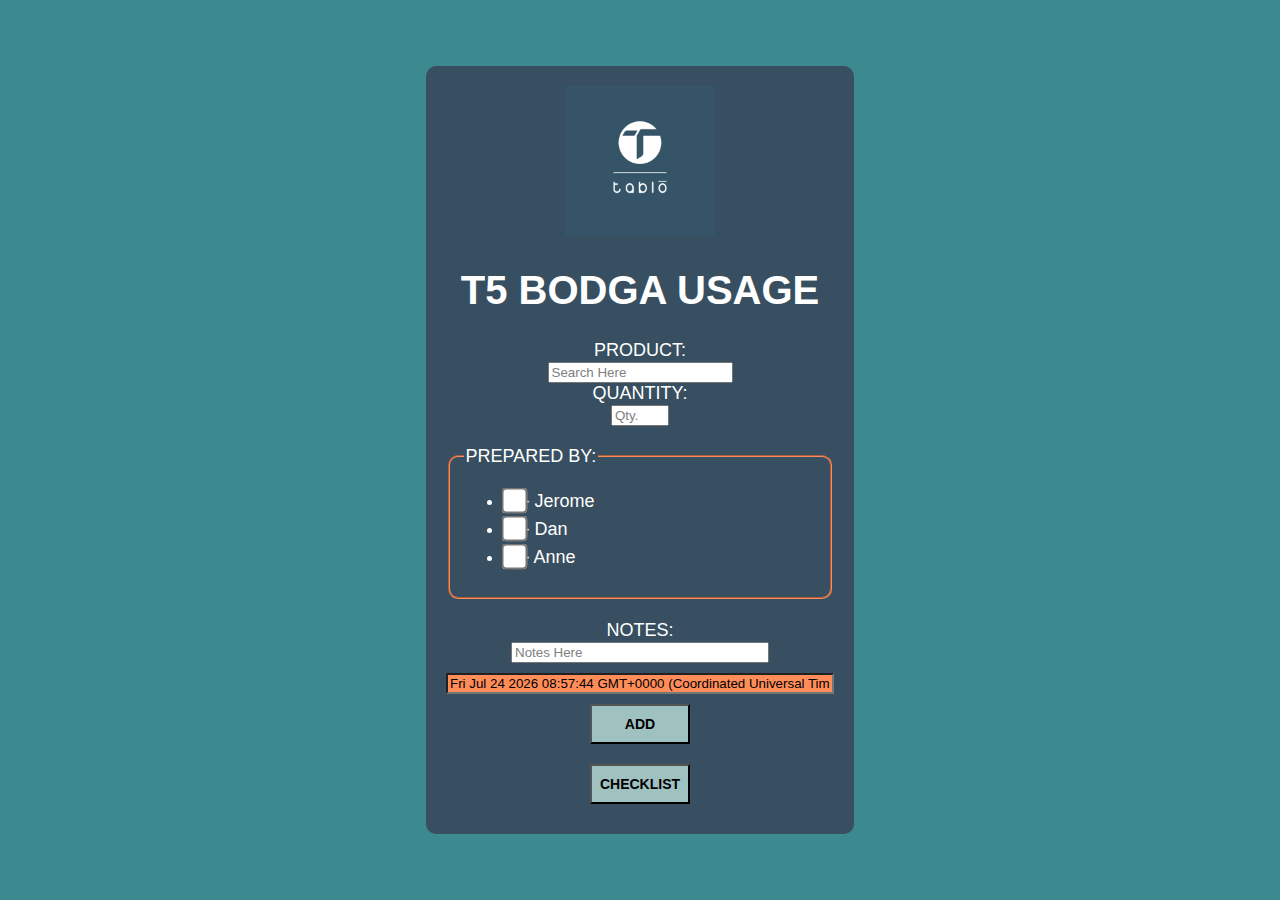
==== commit 85716476: "Update index.html" ====
--- a/index.html
+++ b/index.html
@@ -578,7 +578,7 @@
       <ul>
         <li><input type="checkbox" name="PREPARED BY" class="largerCheckbox" value="Jerome">- Jerome</li>
         <li><input type="checkbox" name="PREPARED BY" class="largerCheckbox" value="Dan" style="margin-top: 10px;">- Dan</li>
-        <li><input type="checkbox" name="PREPARED BY" class="largerCheckbox" value="Paul" style="margin-top: 10px;">- Paul</li>
+        <li><input type="checkbox" name="PREPARED BY" class="largerCheckbox" value="Anne" style="margin-top: 10px;">- Anne</li>
       </ul>
     </fieldset><br>
     <label>NOTES:</label><br>
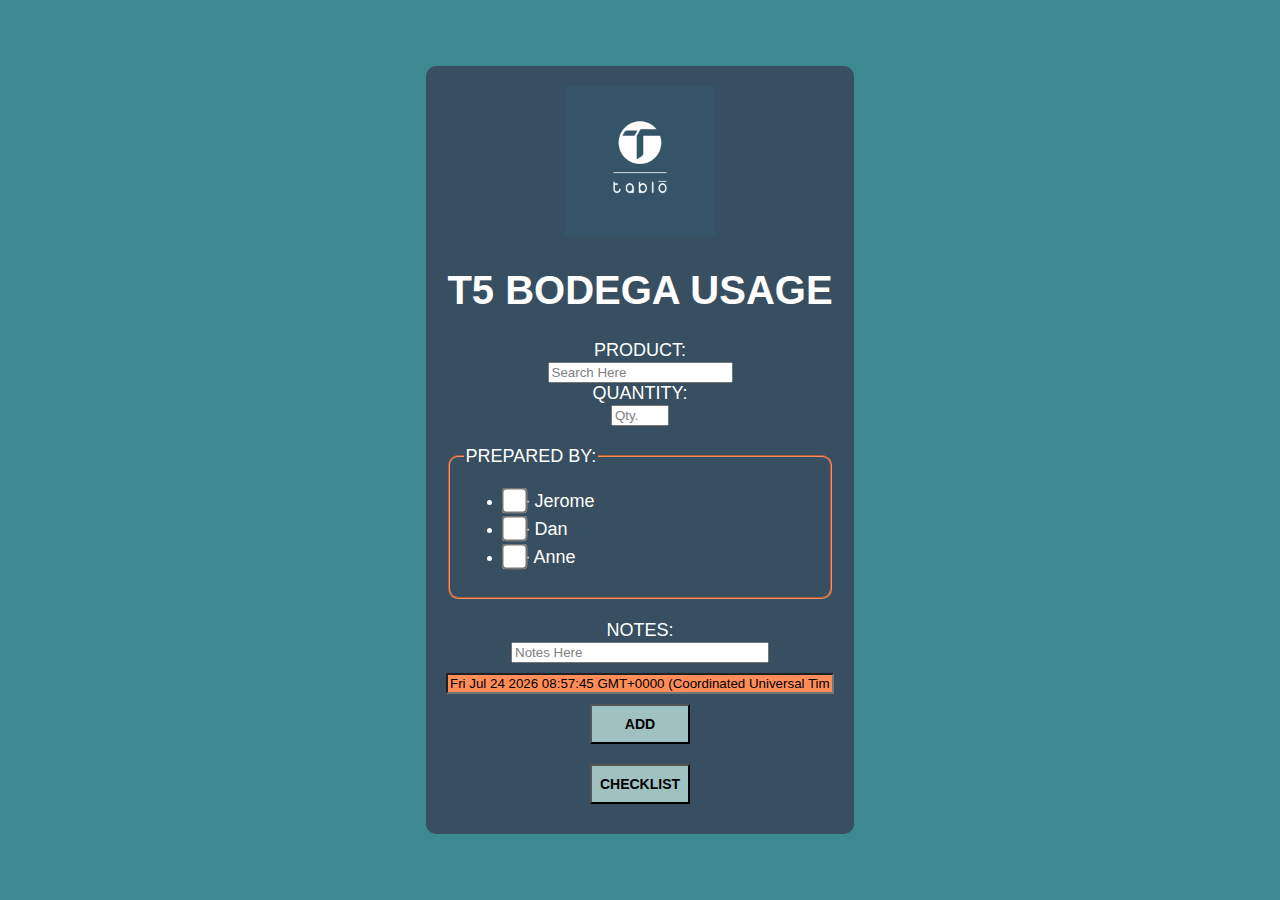
==== commit 324997b8: "Update index.html" ====
--- a/index.html
+++ b/index.html
@@ -11,7 +11,7 @@
   <form action="https://script.google.com/macros/s/AKfycbxnj3HoOogxIO7GSgrVHX27Hc5d0ka6OgTutH6NFEAMVCcYAEpMTJIQrr-e_8QBWneo/exec" method="post">
   <div class="container">
     <img src="Tablo Logo.jpg" alt="Tablo Logo">
-    <h1><strong>T5 BODGA USAGE</strong></h1>
+    <h1><strong>T5 BODEGA USAGE</strong></h1>
     <label>PRODUCT:</label><br>
     <input list="products" id="product input" name="PRODUCT NAME" placeholder="Search Here">
     <datalist id="products">
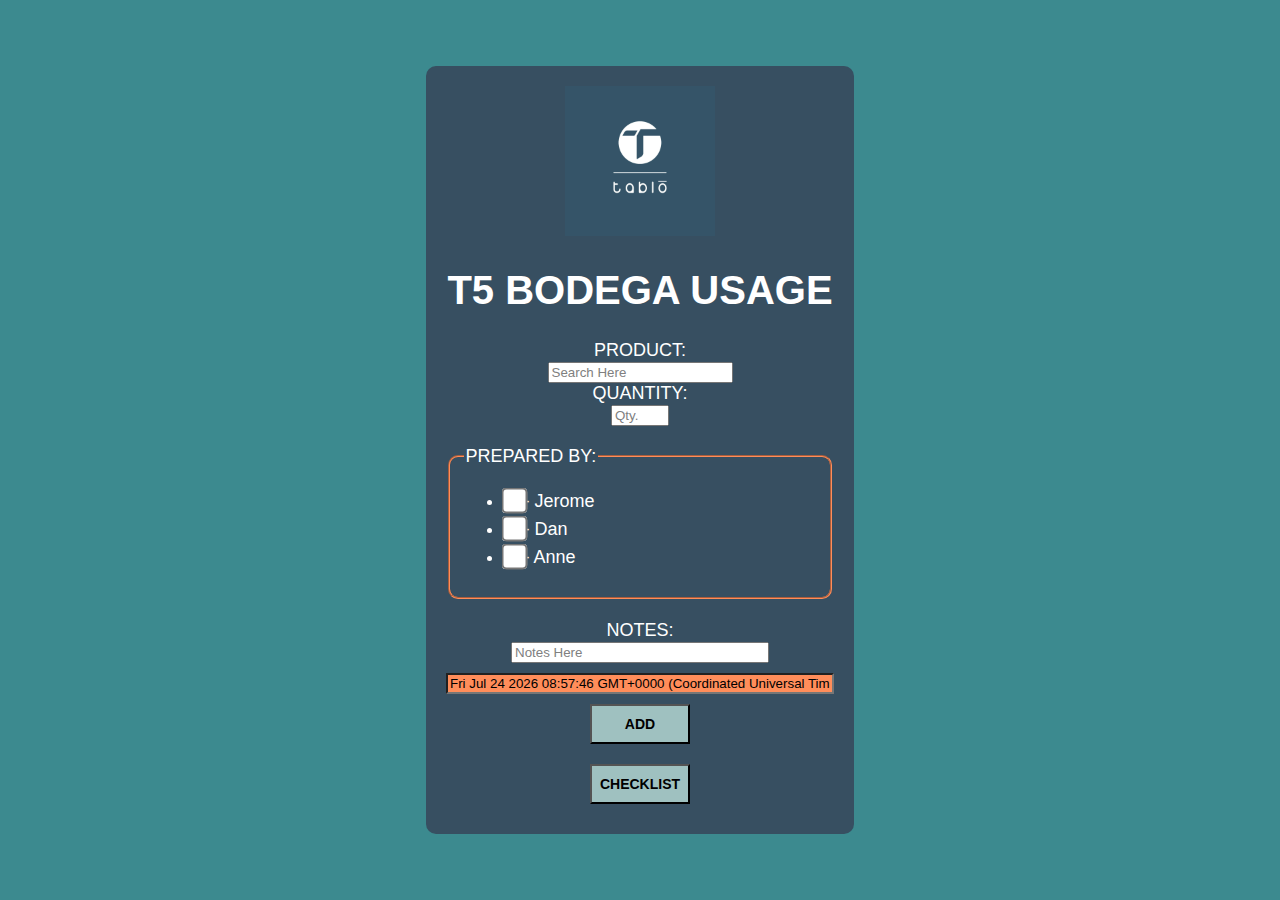
==== commit 4215c75c: "Update index.html" ====
--- a/index.html
+++ b/index.html
@@ -8,7 +8,7 @@
   <title>Tablo South LP5 Network</title>
 </head>
 <body>
-  <form action="https://script.google.com/macros/s/AKfycbxnj3HoOogxIO7GSgrVHX27Hc5d0ka6OgTutH6NFEAMVCcYAEpMTJIQrr-e_8QBWneo/exec" method="post">
+  <form action="https://script.google.com/macros/s/AKfycbzwCs2gROvWx53szUSu5Trn0fX2oYHXuGj6nsD2lO1qEvKgCxwnITCla7aDEkXawxf9/exec" method="post">
   <div class="container">
     <img src="Tablo Logo.jpg" alt="Tablo Logo">
     <h1><strong>T5 BODEGA USAGE</strong></h1>
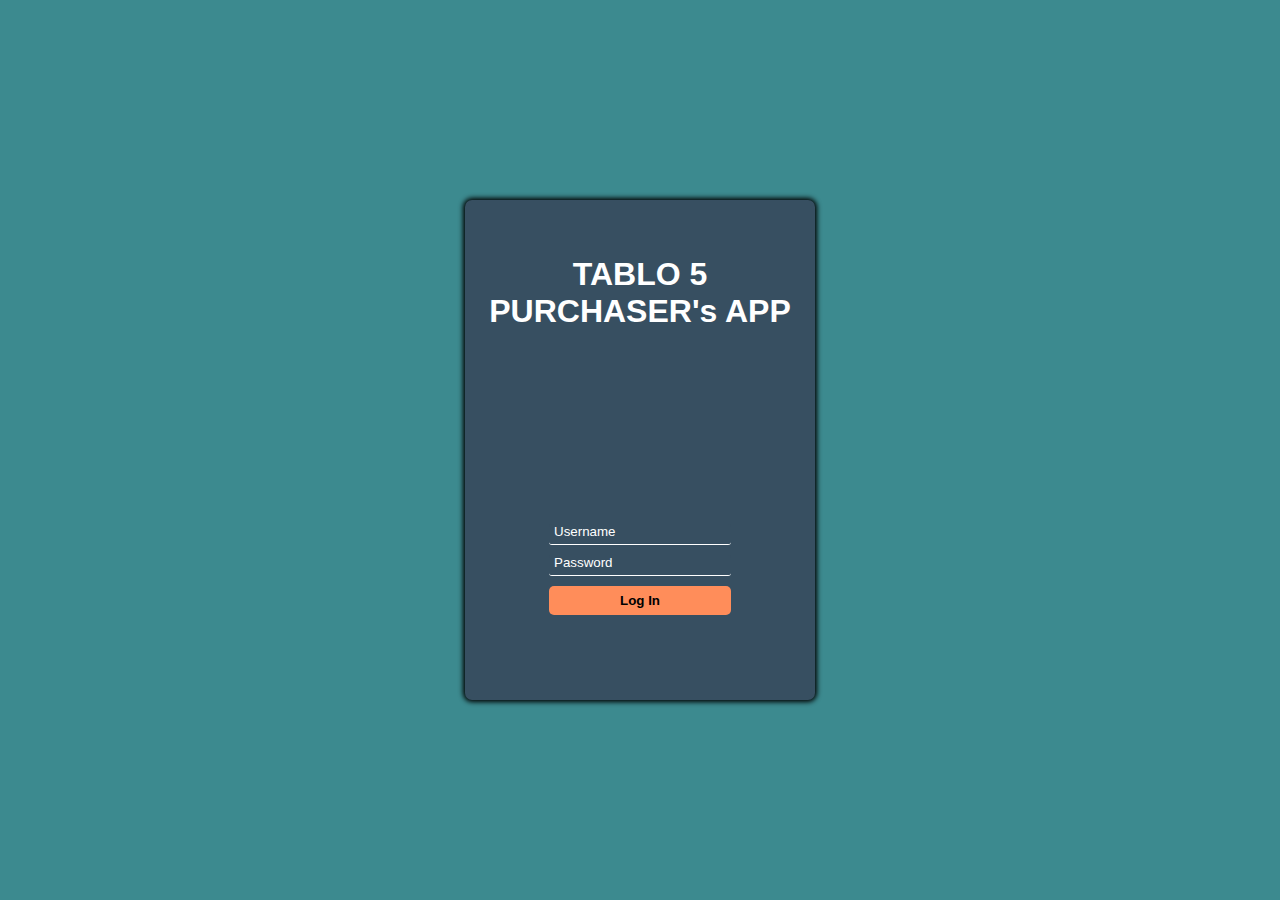
==== commit 2ebd59d6: "Add files via upload" ====
--- a/index.html
+++ b/index.html
@@ -1,595 +1,25 @@
-<!DOCTYPE html>
 <html lang="en">
+
 <head>
-  <link rel="stylesheet" href="styles.css">
+  <link rel="stylesheet" href="loginstyle.css">
   <link rel="icon" href="Tablo Logo.jpg">
   <meta charset="UTF-8">
   <meta name="viewport" content="width=device-width, initial-scale=1.0">
-  <title>Tablo South LP5 Network</title>
+  <title>T5 Log In</title>
 </head>
+
 <body>
-  <form action="https://script.google.com/macros/s/AKfycbzwCs2gROvWx53szUSu5Trn0fX2oYHXuGj6nsD2lO1qEvKgCxwnITCla7aDEkXawxf9/exec" method="post">
-  <div class="container">
-    <img src="Tablo Logo.jpg" alt="Tablo Logo">
-    <h1><strong>T5 BODEGA USAGE</strong></h1>
-    <label>PRODUCT:</label><br>
-    <input list="products" id="product input" name="PRODUCT NAME" placeholder="Search Here">
-    <datalist id="products">
-        <option value="Ajinomoto 1kg">
-        <option value="Alaska Whipped Cream">
-        <option value="Badia Chipotle">
-        <option value="Baking Powder (Calumet)">
-        <option value="Baking Soda (Ferna)">
-        <option value="Batter Mix (Oleo)">
-        <option value="Bertolli Balsamic Vinegar 1.5l">
-        <option value="Black Olives (Sansur)">
-        <option value="Bread Crumbs 1kg">
-        <option value="Breading Mix (Oleo)">
-        <option value="Brine Solution 380g">
-        <option value="C4 Rice">
-        <option value="Cajun Spicy Mix 1.36kg">
-        <option value="Candy Walnut (500g)">
-        <option value="Canola Oil (Royal Ace 17l)">
-        <option value="Celery Powder">
-        <option value="Chili Flakes 1kg">
-        <option value="Chili Seasoning">
-        <option value="Cooking Oil">
-        <option value="Corn Syrup">
-        <option value="Cornstarch">
-        <option value="Croutons">
-        <option value="Datu Puti Soy Sauce 19l">
-        <option value="Datu Puti Vinegar 19l">
-        <option value="Del Monte Blend Ketchup">
-        <option value="Distilled Vinegar (Mp)">
-        <option value="Distilled White Vinegar (Heinz)">
-        <option value="Dried Cranberry 500g">
-        <option value="Dried Shitake">
-        <option value="Dried Walnut">
-        <option value="Emborg Perfect Pasta Cream">
-        <option value="Figaro Capers">
-        <option value="Flour Dredge">
-        <option value="Four Star Rice / Customer Rice">
-        <option value="Fried Garlic 5servs/pack">
-        <option value="Garlic Powder">
-        <option value="Gc Black Pepper Ground 1kg">
-        <option value="Greek Seasoning 560g">
-        <option value="Green Olives (Sansur)">
-        <option value="Ideal Penne 500g">
-        <option value="Iodized Salt">
-        <option value="Italdoro Balsamic Vinegar">
-        <option value="Jalapeno 1.8">
-        <option value="Kara Coconut Cream Powder">
-        <option value="Kmart Mirin">
-        <option value="Knorr Gravy Mix">
-        <option value="Knorr Liquid Seasoning (3.8l)">
-        <option value="Knorr Rostip 1kl">
-        <option value="Lea & Perrin Worcestershire Sauce">
-        <option value="Linguine Royal">
-        <option value="Lorins Patis">
-        <option value="Mama Sita's Oyster Sauce">
-        <option value="Mc Cormick Black Pepper Ground">
-        <option value="Mc Cormick Black Peppermill Grind">
-        <option value="Mc Cormick Cajun Seasoning Mix">
-        <option value="Mc Cormick Mexican Seasoning">
-        <option value="Mc Cormick Red Cayenne Pepper 1kg">
-        <option value="Mc Cormick Spanish Paprika">
-        <option value="Mc Cormick Taco Seasoning">
-        <option value="Mc Oregano 500g">
-        <option value="Mc Oregano Powder 1kg">
-        <option value="Meat Tenderizer">
-        <option value="Molinera Olive Oil 5l">
-        <option value="Mushroom Whole (Prime) 2840g">
-        <option value="Mushroom Whole (Sunbest) 2840g">
-        <option value="Nutella Choco Hazelnut 900g">
-        <option value="Organic Egg">
-        <option value="Parsley Leaves Flakes 80g">
-        <option value="Peotraco Powdered Sugar 450g">
-        <option value="Pleasure Gold Cooking Cream">
-        <option value="Rosemary Leaves Whole 235g">
-        <option value="Salt & Pepper Mix 2.1kg">
-        <option value="Salted Duck Egg">
-        <option value="Salted Egg Based V3">
-        <option value="Sesame Seed Black">
-        <option value="Sesame Seed White">
-        <option value="Sliced Almond Nuts">
-        <option value="Sunbest Whole Peeled Tomato">
-        <option value="Suree Tamarind Sauce">
-        <option value="Tablo Breading Mix 2kg">
-        <option value="Toragashi Chili Pepper">
-        <option value="Urbani Truffle Oil">
-        <option value="Pulled Pork Adobo Flakes 1kg">
-        <option value="Bacon Vida 500g">
-        <option value="Fresh Liempo">
-        <option value="Mgr Adobo Flakes">
-        <option value="Mgr. Pork Chop">
-        <option value="Mgr Pork Liempo">
-        <option value="Mgr Hamleg Pork Steak">
-        <option value="Lechon Kawali">
-        <option value="Lechon Kawali for T3 (Boiled Only)">
-        <option value="Lechon Kawali Toppings for Sisig">
-        <option value="Pork Steak">
-        <option value="Pork Chop">
-        <option value="Pork Spareribs Cooked V2">
-        <option value="Pork Riblets">
-        <option value="Pork Steak Ranchero">
-        <option value="Pork Steak for Meat Platter">
-        <option value="Pork Sisig New">
-        <option value="Chicken Butterfly Breast">
-        <option value="Chicken - Thigh Fillet (12kg.)">
-        <option value="Tablo Beef">
-        <option value="Shrimp">
-        <option value="Clams/halaan">
-        <option value="Bangus Belly">
-        <option value="Fresh Salmon">
-        <option value="Fresh Squid">
-        <option value="Smoked Salmon">
-        <option value="Squid Rings 1kg">
-        <option value="Mojos 2.27kg">
-        <option value="Molo Wrapper 3x3">
-        <option value="Tokwa Miracle Soy">
-        <option value="Unfried Nachos">
-        <option value="Arla Feta Cheese">
-        <option value="Chizboy Shredded Cheese">
-        <option value="Danablu Cheese">
-        <option value="Emborg Cream Cheese">
-        <option value="Emborg Gouda Wheel">
-        <option value="Feta Cheese">
-        <option value="Mozarella Canoprole 5kg">
-        <option value="Unsalted Butter">
-        <option value="Unsalted Butter 2.5kg">
-        <option value="Parmesan Cheese Powder">
-        <option value="Adobo Sauce">
-        <option value="Aioli Sauce">
-        <option value="Basil Pesto">
-        <option value="Bbq Glazed Basting">
-        <option value="Bbq Mayo">
-        <option value="Bbq Salad Dressing">
-        <option value="Bourbon Bbq Sauce V2">
-        <option value="Buffalo New Sauce">
-        <option value="Butter Veggies Sauce">
-        <option value="Caesar Dressing">
-        <option value="Cheese Sauce">
-        <option value="Chili Garlic Oyster Sauce">
-        <option value="Coleslaw Dressing">
-        <option value="Ensalada Sauce">
-        <option value="Fried & Garlic Rice Sauce">
-        <option value="Fried Garlic Oil">
-        <option value="Garlic Bread Basting Sauce">
-        <option value="Herb Basting Sauce V2">
-        <option value="Herb Butter Shrimp Sauce">
-        <option value="Herb Butter Roll">
-        <option value="Honey Balsamic Dressing">
-        <option value="Honey Garlic Sauce">
-        <option value="Honey Labuyo Sauce">
-        <option value="Lemon Garlic Aioli">
-        <option value="Lemon Juice Solution">
-        <option value="Mango Tamarind Citrus Dressing">
-        <option value="Mushroom Based Soup">
-        <option value="New Marinara Sauce">
-        <option value="Peri Peri Rice Sauce">
-        <option value="Peri Peri Sauce V2">
-        <option value="Pico Solution Sauce">
-        <option value="Pineapple Tamarind Bbq Glaze">
-        <option value="Pink Guava">
-        <option value="Pulled Pork Ragu Sauce">
-        <option value="Ranchero Sauce V2">
-        <option value="Salpicado Sauce">
-        <option value="Salt & Pepper Basting">
-        <option value="Soy Caramel Sauce V2">
-        <option value="Spiced Vinegar V2">
-        <option value="Sundried Tomato Pesto">
-        <option value="Sweet Sauce">
-        <option value="Tablo Nacho Beef V2">
-        <option value="Texas Bbq V2">
-        <option value="Tofu Veggies">
-        <option value="Tokwa Sauce">
-        <option value="7d Mango Puree 4l">
-        <option value="Acqua Panna Sparkling Water">
-        <option value="Bai Water Tablo 500ml">
-        <option value="Bakersfield Ube Flavor">
-        <option value="Ceres Fruit Juice Orange">
-        <option value="Ceylon Black Tea">
-        <option value="Chocolate Chips Big">
-        <option value="Chocolate Chips Small">
-        <option value="Coffee Beans: Artisan Microground">
-        <option value="Coffee Beans: Benguet 500g">
-        <option value="Coffee Beans: Brazil 500g">
-        <option value="Coffee Beans: Burundi 500g">
-        <option value="Coffee Beans: Columbia Decaf 500g">
-        <option value="Coffee Beans: Espresso Blend">
-        <option value="Coffee Beans: Ethiopia 500g">
-        <option value="Coffee Beans: Itogon Benguet 500g">
-        <option value="Conlins Milk Frappe">
-        <option value="Coke Regular in Can">
-        <option value="Coke Zero in Can">
-        <option value="Dark Brown Sugar">
-        <option value="Da Vinci Sipping Chocolate Powder">
-        <option value="Everwhip Cream">
-        <option value="Giffard White Chocolate">
-        <option value="Gina Mango Nectar">
-        <option value="Hanna Dairy Milk Full Cream">
-        <option value="Herman Crunchy Spread">
-        <option value="Honey Wildflower">
-        <option value="Jaf Tea Pure Green Tea">
-        <option value="Just Delicious Guava Nectar">
-        <option value="Lychee - Sunbest (19pcs)">
-        <option value="Lotus Biscoff Biscuit (16pcs/pack)">
-        <option value="Lotus Biscoff Biscuit (32pcs/pack)">
-        <option value="Lotus Biscoff Crunchy Spread">
-        <option value="Matcha Green Tea Powder">
-        <option value="Monin Powder Chocolate Frappe">
-        <option value="Monin Powder Mocha">
-        <option value="Monin Powder Non Dairy">
-        <option value="Monin Sauce Caramel">
-        <option value="Monin Sauce Dark Chocolate">
-        <option value="Monin Syrup Caramel 1l">
-        <option value="Monin Syrup Crème Bulee">
-        <option value="Monin Syrup Hazelnut">
-        <option value="Monin Syrup Peach">
-        <option value="Monin Syrup Roasted Hazelnut">
-        <option value="Monin Syrup Salted Caramel">
-        <option value="Monin Syrup Vanilla">
-        <option value="Muscovado Sugar">
-        <option value="Muscovado Sugar (Peotraco)">
-        <option value="Nestea House Blend (12 X 200g)">
-        <option value="Nutrarich Dark Cocoa Powder">
-        <option value="Passion Fruit Puree">
-        <option value="Philippine Guava Juice Nectar">
-        <option value="Refined White Sugar (5kg/pack)">
-        <option value="Rootbeer in Can (Mug)">
-        <option value="Saint Pellegrino Sparkling Water">
-        <option value="Selecta Ice Cream - Super Thick Vanilla">
-        <option value="Sprinkles Chocolate">
-        <option value="Sprinkles White Chocolate">
-        <option value="Strawberry Sauce From Comm V2">
-        <option value="Sun Quick Pink Guava">
-        <option value="Sun Tropics Pink Guava 1.89l">
-        <option value="Tablo Ubuntu Blend Beans">
-        <option value="Tablo Ubuntu Blend Beans">
-        <option value="Torani White Chocolate">
-        <option value="Ube">
-        <option value="Vitasoy Plus">
-        <option value="Vichy Catalan Sparkling Water">
-        <option value="Xanthan Gum">
-        <option value="Yogi Peppermint">
-        <option value="Yogi Pure Green Tea">
-        <option value="Yogi Relaxed Mind">
-        <option value="Yogi Stressed Relief">
-        <option value="Mini Basque Cheesecake">
-        <option value="Carmen's Best Ice Cream">
-        <option value="Fresh Mango">
-        <option value="Grapefruit (Kg)">
-        <option value="Blonde Ale Craft Beer">
-        <option value="Cerveza Negra">
-        <option value="Corona Extra Beer">
-        <option value="Crazy Carabao Golden Pale">
-        <option value="Crazy Carabao India Pale Ale">
-        <option value="Crazy Carabao Pilsner">
-        <option value="Engkanto Double Ipa">
-        <option value="Engkanto Lager">
-        <option value="Estrella">
-        <option value="Heineken - Bottle">
-        <option value="Hoegaarden">
-        <option value="San Mig Premium All Malt">
-        <option value="Stella">
-        <option value="Superdry">
-        <option value="Absolut Kurant">
-        <option value="Absolut Vodka">
-        <option value="Baileys Irish Cream">
-        <option value="Bacardi Gold">
-        <option value="Beefeater Gin">
-        <option value="Captain Morgan (Gold)">
-        <option value="Delas Cotes Du Rhone">
-        <option value="Elderflower (Giffard)">
-        <option value="Gato Negro Chardonnay">
-        <option value="Gato Negro Merlot">
-        <option value="Giffard Elderflower Syrup">
-        <option value="Glen Livet">
-        <option value="Glen Livet 12y/o">
-        <option value="Hendricks Gin">
-        <option value="Jack Daniels">
-        <option value="Jagermeister">
-        <option value="Jameson Irish Whiskey">
-        <option value="Jim Beam White">
-        <option value="Jose Cuervo Gold">
-        <option value="Jose Cuervo Silver">
-        <option value="Jw Black Label - 1l">
-        <option value="Jw Gold Label - 1l">
-        <option value="Jw Red Label - 1l">
-        <option value="Makers Mark">
-        <option value="Malibu Rum">
-        <option value="Olmeca Tequila">
-        <option value="Singleton 12 Single Malt">
-        <option value="Singleton Dufftown 12yrs">
-        <option value="Smirn Off Vodka">
-        <option value="Tanqueray London Dry Gin">
-        <option value="Tanqueray No.10 Gin 700ml">
-        <option value="Zafiro Gin">
-        <option value="Crios Cabernet Sauvignon">
-        <option value="Crios Chardonnay">
-        <option value="Grand Verano Cabernet">
-        <option value="Grand Verano Merlot">
-        <option value="Grand Verano Sauvignon White">
-        <option value="Hardy's Merlot">
-        <option value="Le Grand Noir Sauvignon Blanc">
-        <option value="Luis Felipe Cabernet Sauvignon">
-        <option value="Luis Felipe Chardonnay">
-        <option value="Luis Felipe Merlot">
-        <option value="Premio Sauvignon">
-        <option value="Yellow Tail - Chardonnay">
-        <option value="Yellow Tail - Merlot">
-        <option value="Yellow Tail - Pink Muscato">
-        <option value="7 Up Pet Bottle">
-        <option value="Apple Cider - Heinz">
-        <option value="Del Monte Pineappleorange 1l">
-        <option value="Dm Red Cane Vinegar">
-        <option value="Ginger Ale - Watsons">
-        <option value="Honey Citron Ginger Tea">
-        <option value="Organic Kirkland Blue Agave">
-        <option value="Pancake Syrup">
-        <option value="Pure Lemon Juice Extract">
-        <option value="Real Lemon">
-        <option value="Smuckers Strawberry">
-        <option value="Soda Water - Watsons">
-        <option value="Sprite ©">
-        <option value="Tonic Water - Watsons">
-        <option value="Treetop Apple Juice">
-        <option value="Bitter Truth - Angostura">
-        <option value="Bitter Truth - Chocolate">
-        <option value="Bitter Truth - Grapefruit">
-        <option value="Bitter Truth - Orange">
-        <option value="Cruzan Aged Light Rum">
-        <option value="Jinro Soju 24%">
-        <option value="Ocean Spray Grapefruit Juice">
-        <option value="Orchid Triple Sec">
-        <option value="Orchid Coconut Rhum">
-        <option value="Primera Light Brandy">
-        <option value="Chili Powder for Bar">
-        <option value="First Street Cherry">
-        <option value="Hibiscus">
-        <option value="Hosen Cherries">
-        <option value="Juniper Berries">
-        <option value="Master Chef Rock Salt for Bar">
-        <option value="Mccormick Peppermill Ground for Bar">
-        <option value="Mccormick Rosemary for Bar">
-        <option value="Natural Tides Sea Salt 700g">
-        <option value="Peaflower">
-        <option value="Tajin">
-        <option value="Aluminum 1/2 Table Pan">
-        <option value="Aluminum Foil">
-        <option value="Aluminum Full Table Pan 15s">
-        <option value="Black Fork">
-        <option value="Black Spoon">
-        <option value="Brown Paper Bag #35 With Handle">
-        <option value="Brown Paper Bag #45 Long With Handle">
-        <option value="Brown Paper Bag Small #25 100s">
-        <option value="Brown Paper Bag Small #6">
-        <option value="Coupon Card">
-        <option value="Food Wrapper">
-        <option value="Kraft Brown Cup 12oz">
-        <option value="Meal Box White Extra Large">
-        <option value="Meal Box White Large 50s">
-        <option value="M. Pet Cup 20oz Clear Flat Lid">
-        <option value="M. Pet Cup 20oz Clear Strawless Lid">
-        <option value="Plastic Seal for Spoon & Fork">
-        <option value="Plastic Take-out Double 100's">
-        <option value="Plastic Take-out Single 100's">
-        <option value="Re - 750">
-        <option value="Ro - 1 (100s)">
-        <option value="Ro - 10 (10s)">
-        <option value="Ro - 3 (100s)">
-        <option value="Sq-1000">
-        <option value="Sp-1600">
-        <option value="Spaghetti Box">
-        <option value="Spaghetti Box (New Brand)">
-        <option value="T/o Sticker Big 58s">
-        <option value="T/o Sticker Small 91s">
-        <option value="Take Out Cake Tray">
-        <option value="Take Out Coffee - 12oz White W/ Print">
-        <option value="Take Out Coffee - 22oz Printed Platic Cup">
-        <option value="Take Out Coffee - Dome Lid">
-        <option value="Take Out Coffee - Flat Lid Pp Lid">
-        <option value="Take Out Coffee- Cover Lid">
-        <option value="Take Out Cup Holder">
-        <option value="Take Out Note">
-        <option value="Ziplock Bag #2">
-        <option value="Bambino Cookies">
-        <option value="Bamboo Skewers 9&#34;">
-        <option value="Bamboo Sticks 10&#34;">
-        <option value="Bending Black Straw 100s">
-        <option value="Butane">
-        <option value="White Candle 50s">
-        <option value="Cheers Candle">
-        <option value="Chupa Chups 15s">
-        <option value="Ciabatta Bread">
-        <option value="Clear Plastic 10x14">
-        <option value="Clear Plastic 5x10">
-        <option value="Coffee Note">
-        <option value="Customized Cup With Logo (for T3 Waiting)">
-        <option value="Franks Hot Sauce 3.78l">
-        <option value="Happy Birthday Acrylic Topper">
-        <option value="Heinz Tomato Kethup (Small)">
-        <option value="Heinz Tomato Kethup (Big)">
-        <option value="Himalayan Pink Salt">
-        <option value="Kitchen Label Mon-sun">
-        <option value="Kropek 10kg/box">
-        <option value="Mentos Mint 50s">
-        <option value="Nestea Restaurant Blend (12 X 200g)">
-        <option value="Plastic Bag White Big">
-        <option value="Pre-cut Parchment Paper 10x10">
-        <option value="Premium Black Table Napkin 80ply">
-        <option value="Red Stirrer">
-        <option value="Skewers 9&#34;">
-        <option value="Sticker for Birthday Banner">
-        <option value="Sweetener - Member's Selection">
-        <option value="Sweetener - Splenda">
-        <option value="Sweetener - Splenda">
-        <option value="Table Napkin Natural Brown 300x300">
-        <option value="Tablo Greaseliner 10x10">
-        <option value="Tapatio 946ml">
-        <option value="V60 02 Coffee Filter - Brown">
-        <option value="V60 02 Coffee Filter - White">
-        <option value="Whip Cream Charger 25whip">
-        <option value="White Paper Bag #2 (for T3 Waiting)">
-        <option value="Wooden Stirrer W/ Wrap Med">
-        <option value="Wrap Toothpick">
-        <option value="Alcohol">
-        <option value="Basahan Bilog">
-        <option value="Baygon Odorless">
-        <option value="Baygon Water Based">
-        <option value="Black Latex Gloves (L)">
-        <option value="Black Latex Gloves (M)">
-        <option value="Black Latex Gloves (S)">
-        <option value="Clean Aide Microfiber 12s">
-        <option value="Degreaser">
-        <option value="Dishwashing Liquid 24l">
-        <option value="Face Mask">
-        <option value="Garbage Bag (Black)">
-        <option value="Garbage Bag (Green)">
-        <option value="Glade - Lemon Spray">
-        <option value="Glade - Refill Spray">
-        <option value="Hairnet">
-        <option value="Klin 365 3in1">
-        <option value="Liquid Handsoap">
-        <option value="Linol Supra">
-        <option value="Micro Fiber Cloth 12s 30cm/yellow">
-        <option value="Micro Fiber Cloth 12s 30cm/green">
-        <option value="Micro Fiber Cloth 12s 30cm/blue">
-        <option value="Micro Fiber Cloth 12s 30cm/red">
-        <option value="Micro Fiber Cloth 12s 30cm/brown">
-        <option value="Mop Head Long - Green">
-        <option value="Mop Head Long - Red">
-        <option value="Mop Head Long - Blue">
-        <option value="Mop Handle - Yellow">
-        <option value="Mop Handle - Green">
-        <option value="Mop Handle - Red">
-        <option value="Mop Handle - Blue">
-        <option value="Scotch Brite">
-        <option value="Steel Wool">
-        <option value="Tissue Bathroom Roll">
-        <option value="Tissue Interfolded (Paper Towel White)">
-        <option value="Wega Coffee Machine Cleaner">
-        <option value="Water Soluble - White Tea & Ginger 100ml">
-        <option value="Aa Battery 4pack">
-        <option value="Aaa Battery 4pack">
-        <option value="Adding Machine Tape 2-1/4">
-        <option value="Armak Scotch Tape 1x48">
-        <option value="Brown Envelope Long 50s">
-        <option value="Brown Envelope Short 50s">
-        <option value="Calculator Jmc-1412 Joy">
-        <option value="Carbon Paper Long Blue">
-        <option value="Casio Calculator Mx-12b">
-        <option value="Cb25v 3-in-1 Charging Cable">
-        <option value="Clearbook 40pkt">
-        <option value="Clipboard Plastic 4a Black">
-        <option value="Clipboard W/ Cover">
-        <option value="Coin Envelope (Pcs)">
-        <option value="Coin Envelope 25s">
-        <option value="Cork Board 24x36">
-        <option value="Columnar Note 707 12 Col">
-        <option value="Columnar Pad 14x17 10 Col">
-        <option value="Correction Tape Joy 823">
-        <option value="Crystal Ballpen Red/black">
-        <option value="Double Sided Tape 1&#34;X10&#34;">
-        <option value="Electric Calculator Ribbon Ad-rite Single Spool">
-        <option value="Epson Ink 003 Black">
-        <option value="Fastener">
-        <option value="File Tray 3 Level">
-        <option value="Flex Ballpen Black">
-        <option value="Flex Ballpen Red">
-        <option value="Flex Permanent Marker">
-        <option value="Flex White Board Marker">
-        <option value="Folder Pressboard">
-        <option value="Guest Check Holder Black 10x5.5">
-        <option value="Hbw Whiteboard Marker Black">
-        <option value="Hp Ink Cartridge #680 Blk">
-        <option value="Hp Ink Cartridge #680 Colored">
-        <option value="Hp Ink Cartridge #682 Blk">
-        <option value="Hp Ink Cartridge #682 Colored">
-        <option value="King Scotch Tape 1&#34;">
-        <option value="Kraft Folder Long">
-        <option value="Kraft Folder Short">
-        <option value="Long Bond Paper">
-        <option value="Magazine File Organizer 4layers">
-        <option value="Magazine File Holder 2layers">
-        <option value="Max Stapler #35 W/ Remover">
-        <option value="Notebook 80's">
-        <option value="Packaging Tape 48x100">
-        <option value="Packing Tape 80mmx40m">
-        <option value="Paper Clip Vinyl Jumbo">
-        <option value="Paper Clip Vinyl Small">
-        <option value="Pilot Marking Pen Black">
-        <option value="Pilot White Board Marker">
-        <option value="Plastic Envelope Clear (L)">
-        <option value="Push Pins 100's">
-        <option value="Push Pins 50s">
-        <option value="Record Book 150s">
-        <option value="Record Book 300s">
-        <option value="Record Book Mini 300s (Valiant)">
-        <option value="Record Book Mini 300s (Veco)">
-        <option value="Refill Correction Tape">
-        <option value="Rubber Band 50g">
-        <option value="Rubber Band Small">
-        <option value="Sales Journal">
-        <option value="Scissor 8&#34;">
-        <option value="Scissor Smart Cook">
-        <option value="Sharpie Marker Black">
-        <option value="Short Bond Paper">
-        <option value="Stamp Date/received Gry">
-        <option value="Spaces Stationery Organizer Black">
-        <option value="Stamp Pad Ink Black/red">
-        <option value="Stamp Pad No.2">
-        <option value="Staple Wire #10">
-        <option value="Staple Wire #35">
-        <option value="Stapler Remover">
-        <option value="Stick on Notes 100shts 3x3">
-        <option value="Stick on Notes 100shts 2x2">
-        <option value="Stick on Notes 100shts 2x3">
-        <option value="Stick on Notes 100shts 5x.05">
-        <option value="Tape Dispenser Dual Core Td800">
-        <option value="Thermal Paper 57x40 (Grab)">
-        <option value="Thermal Paper 80x70">
-        <option value="Time Card 50s">
-        <option value="White Board Aluminum 30x40cm">
-        <option value="Advance Continues Form 11x9 1/2 3ply 56gsm">
-        <option value="Colored Pen 12col">
-        <option value="Colored Pencil 16s">
-        <option value="Crayola Crayons Big 8s">
-        <option value="Cutter 5in">
-        <option value="Dong-a My Gel Black 0.5mm">
-        <option value="Dong-a My Gel Refill Black .05mm">
-        <option value="Drawing Book">
-        <option value="Electric Calculator Adrite Ink Ribbon Double Spool">
-        <option value="Epson Endless Ribbon Refill">
-        <option value="Highlighter Green Hbw">
-        <option value="Hp Ink Bottle Gt52 Cyan">
-        <option value="Hp Ink Bottle Gt52 Magenta">
-        <option value="Hp Ink Bottle Gt52 Yellow">
-        <option value="Hp Ink Bottle Gt53 Blk 135ml">
-        <option value="Pencil">
-        <option value="Plastic Ruler 12&#34;">
-        <option value="Sharpie Marking Pen Black Small">
-        <option value="Advance Continues Paper 1 Ply">
-    </datalist><br>
-    <label>QUANTITY:</label><br>
-    <input style="width: 50px;" type="number" name="QUANTITY" step=".001" placeholder="Qty.">
-    <fieldset style="margin-top: 20px;">
-      <legend>PREPARED BY:</legend>
-      <ul>
-        <li><input type="checkbox" name="PREPARED BY" class="largerCheckbox" value="Jerome">- Jerome</li>
-        <li><input type="checkbox" name="PREPARED BY" class="largerCheckbox" value="Dan" style="margin-top: 10px;">- Dan</li>
-        <li><input type="checkbox" name="PREPARED BY" class="largerCheckbox" value="Anne" style="margin-top: 10px;">- Anne</li>
-      </ul>
-    </fieldset><br>
-    <label>NOTES:</label><br>
-    <input style="width: 250px;" type="text" name="NOTES" placeholder="Notes Here"><br>
-    <input id="time" name="TIME" style="width: 380px; margin-top: 10px; text-align: center; background-color: rgb(255, 141, 90);"><br>
-    <button type="submit" onclick="hideButton(this)" class="button">ADD</button><br>
-  </form>
-  <form action="checklist.html">
-      <input type="submit" value="CHECKLIST" class="button">
-  </form>
-  </div>
+  <main id="main-holder">
+    <h1 id="login-header">TABLO 5 <br> PURCHASER's APP</h1>
+    <div id="login-error-msg-holder">
+      <p id="login-error-msg">Invalid username <span id="error-msg-second-line">and/or password</span></p>
+    </div>
+    <form id="login-form">
+      <input type="text" name="username" id="username-field" class="login-form-field" placeholder="Username">
+      <input type="password" name="password" id="password-field" class="login-form-field" placeholder="Password">
+      <input type="submit" value="Log In" id="login-form-submit">
+    </form>
+  </main>
 </body>
-<script src="script.js"></script>
+<script src="loginscript.js"></script>
 </html>
--- a/loginstyle.css
+++ b/loginstyle.css
@@ -0,0 +1,88 @@
+html {
+    height: 100%;
+  }
+
+  body {
+    height: 100%;
+    margin: 0;
+    font-family: Arial, Helvetica, sans-serif;
+    display: grid;
+    justify-items: center;
+    align-items: center;
+    background-color: rgb(60, 138, 143);
+    color: white;
+  }
+
+  #main-holder {
+    width: 350px;
+    height: 500px;
+    display: grid;
+    justify-items: center;
+    align-items: center;
+    background-color: rgb(55, 79, 97);
+    border-radius: 7px;
+    box-shadow: 0px 0px 5px 2px black;
+    text-align: center;
+  }
+
+  #login-error-msg-holder {
+    width: 100%;
+    height: 100%;
+    display: grid;
+    justify-items: center;
+    align-items: center;
+  }
+
+  #login-error-msg {
+    width: 23%;
+    text-align: center;
+    margin: 0;
+    padding: 5px;
+    font-size: 12px;
+    font-weight: bold;
+    color: #8a0000;
+    border: 1px solid #8a0000;
+    background-color: #e58f8f;
+    opacity: 0;
+  }
+
+  #error-msg-second-line {
+    display: block;
+  }
+
+  #login-form {
+    align-self: flex-start;
+    display: grid;
+    justify-items: center;
+    align-items: center;
+  }
+
+  .login-form-field::placeholder {
+    color: white;
+  }
+
+  .login-form-field {
+    border: none;
+    border-bottom: 1px solid white;
+    margin-bottom: 10px;
+    border-radius: 3px;
+    outline: none;
+    padding: 0px 0px 5px 5px;
+    background-color: rgb(55, 79, 97);
+  }
+
+  #login-form-submit {
+    width: 100%;
+    padding: 7px;
+    border: none;
+    border-radius: 5px;
+    color: black;
+    font-weight: bold;
+    background-color: rgb(255, 141, 90);
+    cursor: pointer;
+    outline: none;
+  }
+
+  input {
+    color: white;
+  }